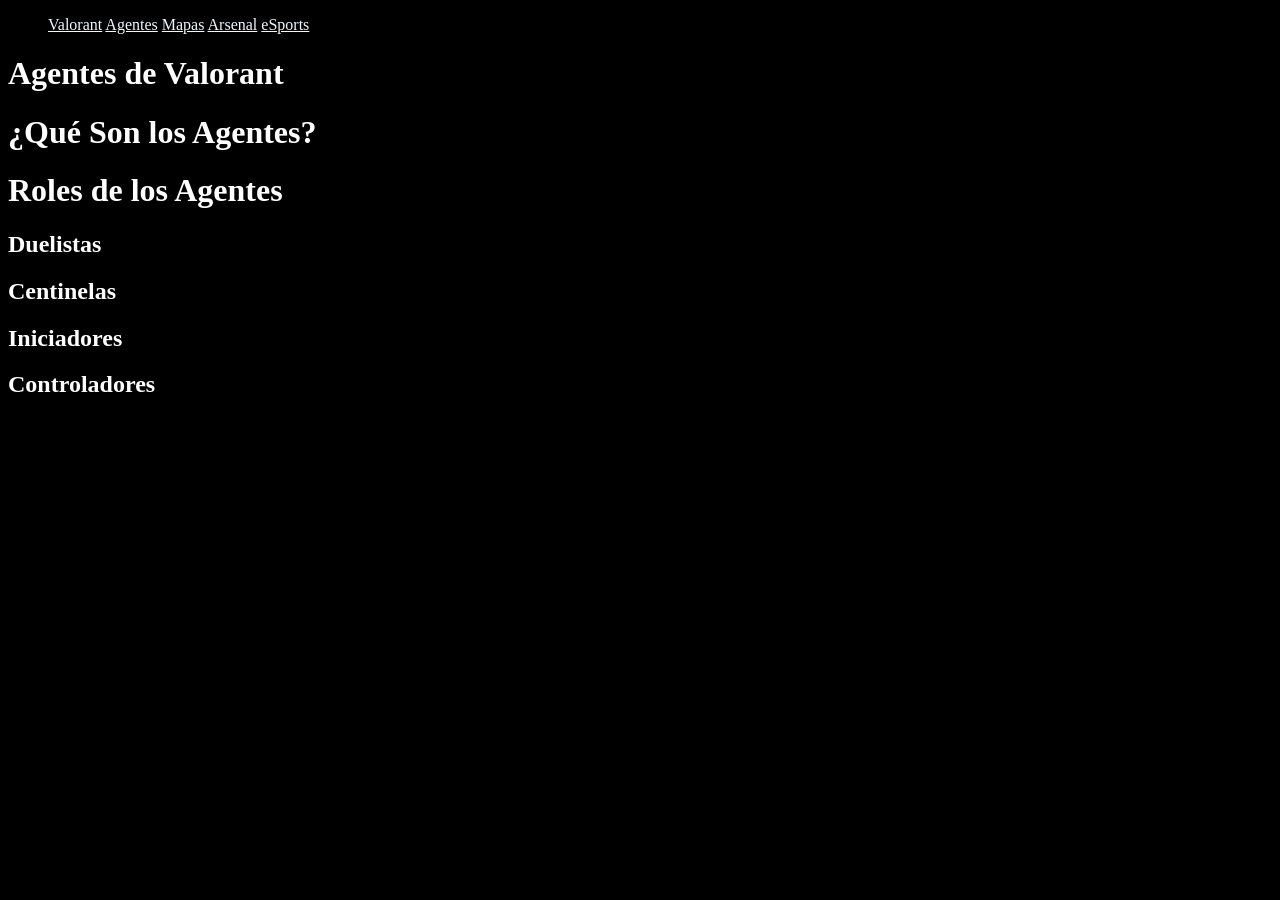
==== Agentes.html @ acee5f1c "Texto base" ====
<!DOCTYPE html>
<html lang="en">
<head>
    <meta charset="UTF-8">
    <meta name="viewport" content="width=device-width, initial-scale=1.0">
    <title>Agente</title>
</head>
<body style="background-color: black;"></body>
    <nav>
        <ul>
            <a style="color: aliceblue;" href="index.html">Valorant</a>
            <a style="color: aliceblue;" href="Agentes.html">Agentes</a> 
            <a style="color: aliceblue;" href="Mapas.html">Mapas</a> 
            <a style="color: aliceblue;" href="Arsenal.html">Arsenal</a> 
            <a style="color: aliceblue;" href="Equiposcom.html">eSports</a> 
        </ul>
    </nav>
    <h1 class="title" style="color: rgb(255, 255, 255);">Agentes de Valorant</h1>
    <h1 class="title" style="color: rgb(255, 255, 255);">¿Qué Son los Agentes?</h1>
    <h1 class="title" style="color: rgb(255, 255, 255);">Roles de los Agentes</h1>
    <h2 class="title" style="color: rgb(255, 255, 255);">Duelistas</h2>
    <h2 class="title" style="color: rgb(255, 255, 255);">Centinelas</h2>
    <h2 class="title" style="color: rgb(255, 255, 255);">Iniciadores</h2>
    <h2 class="title" style="color: rgb(255, 255, 255);">Controladores</h2>
   
  
</body>
</html>
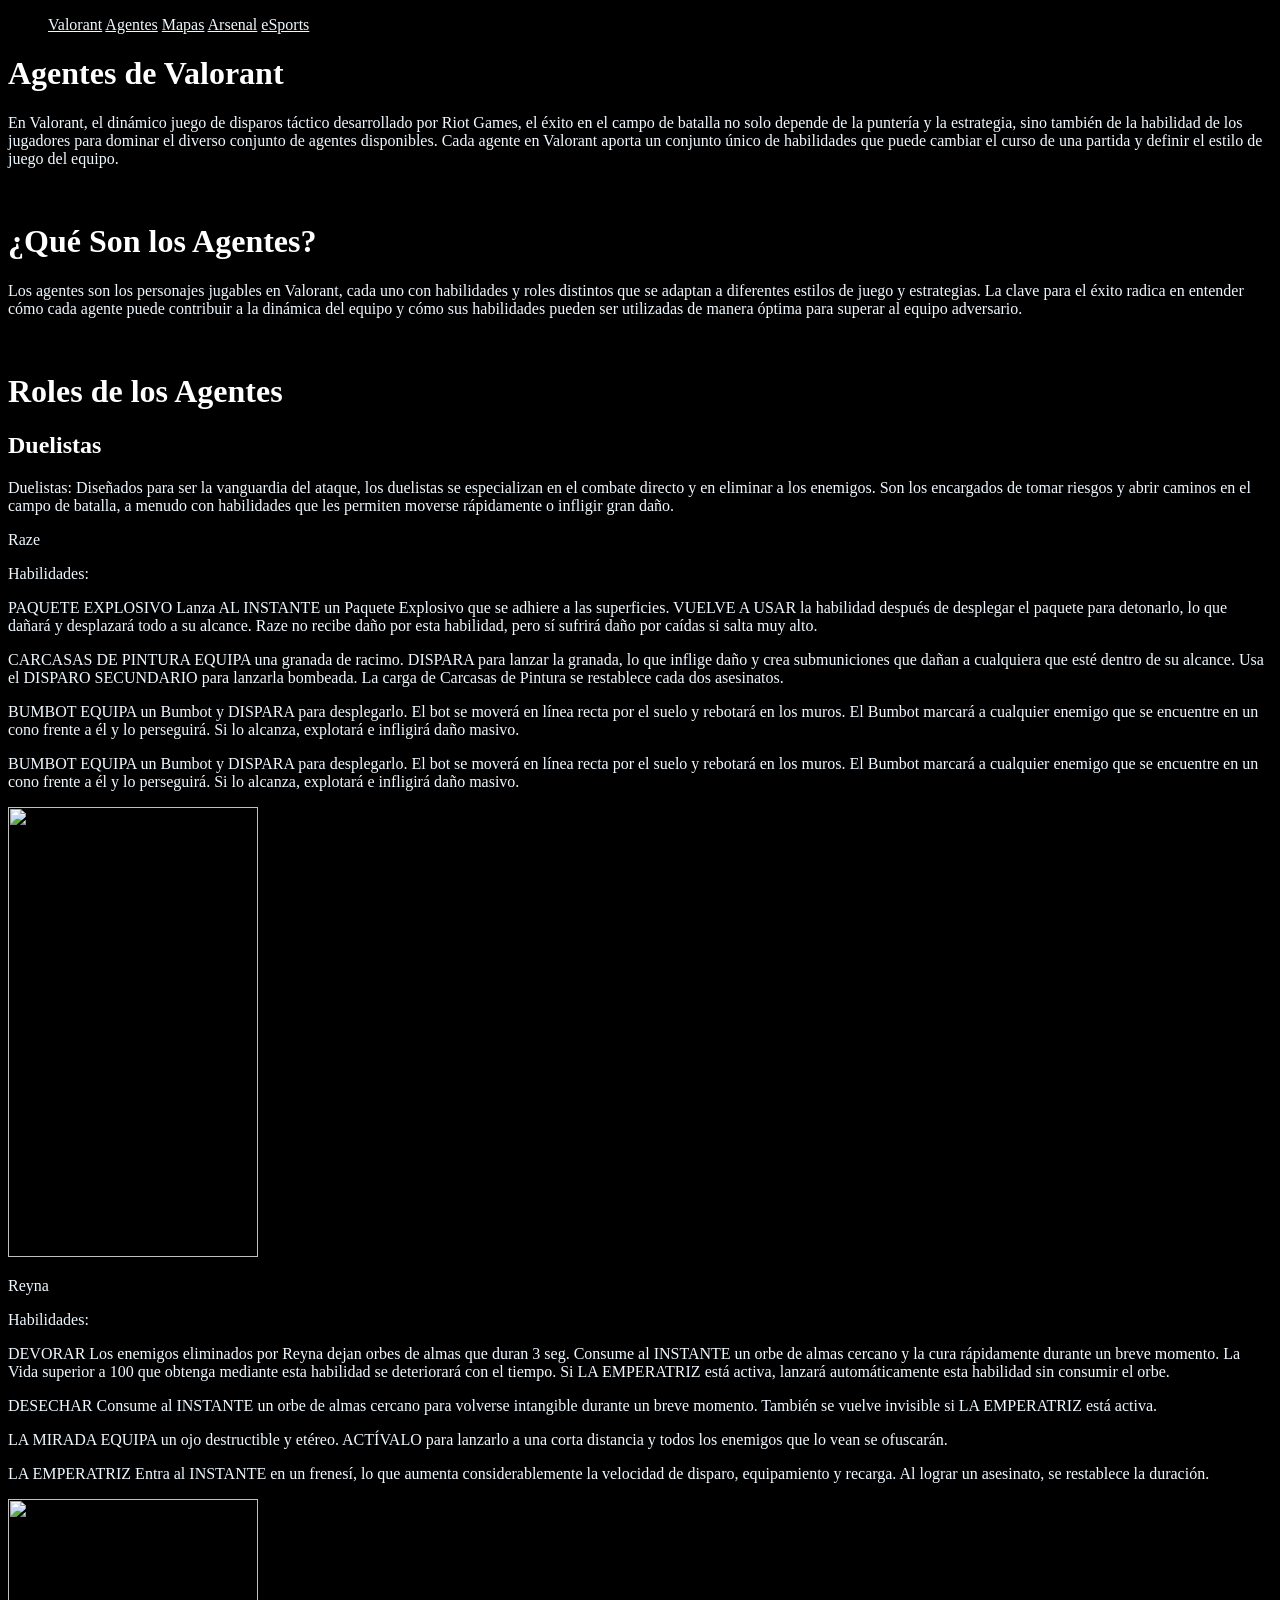
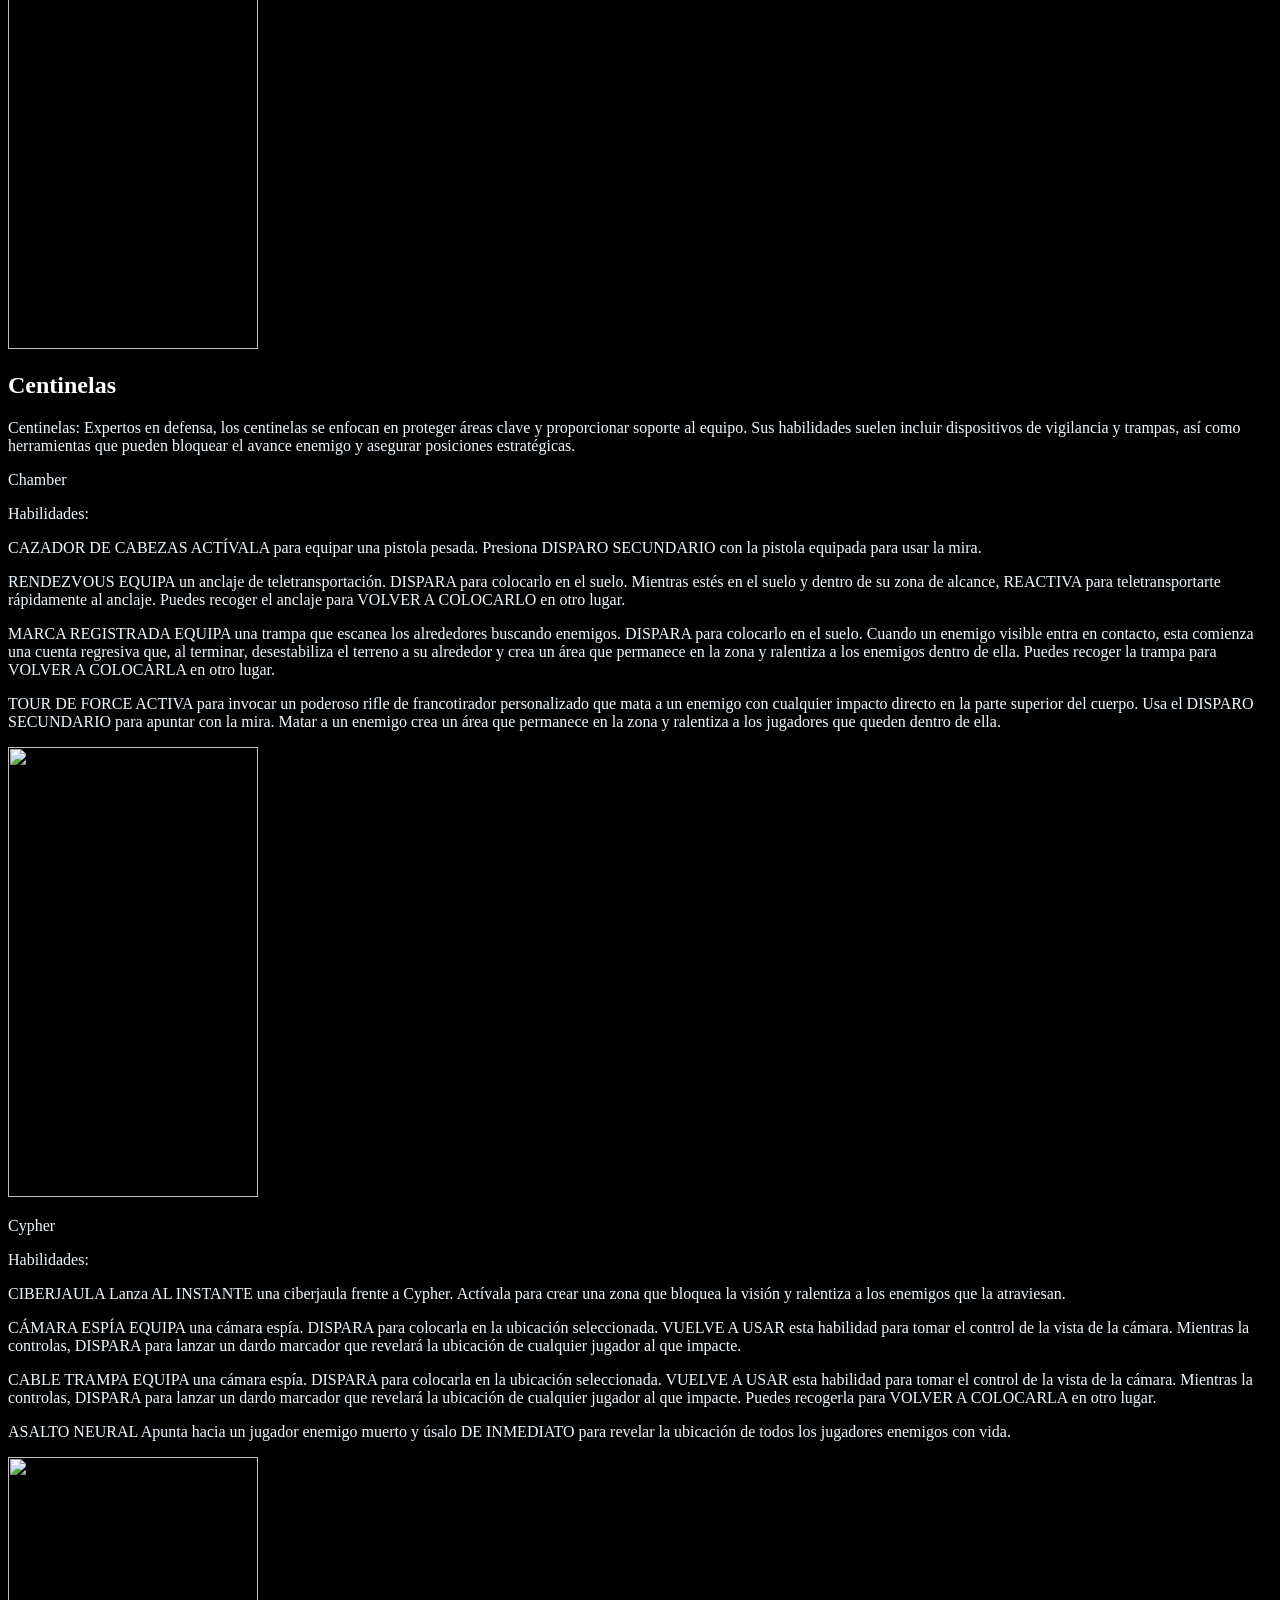
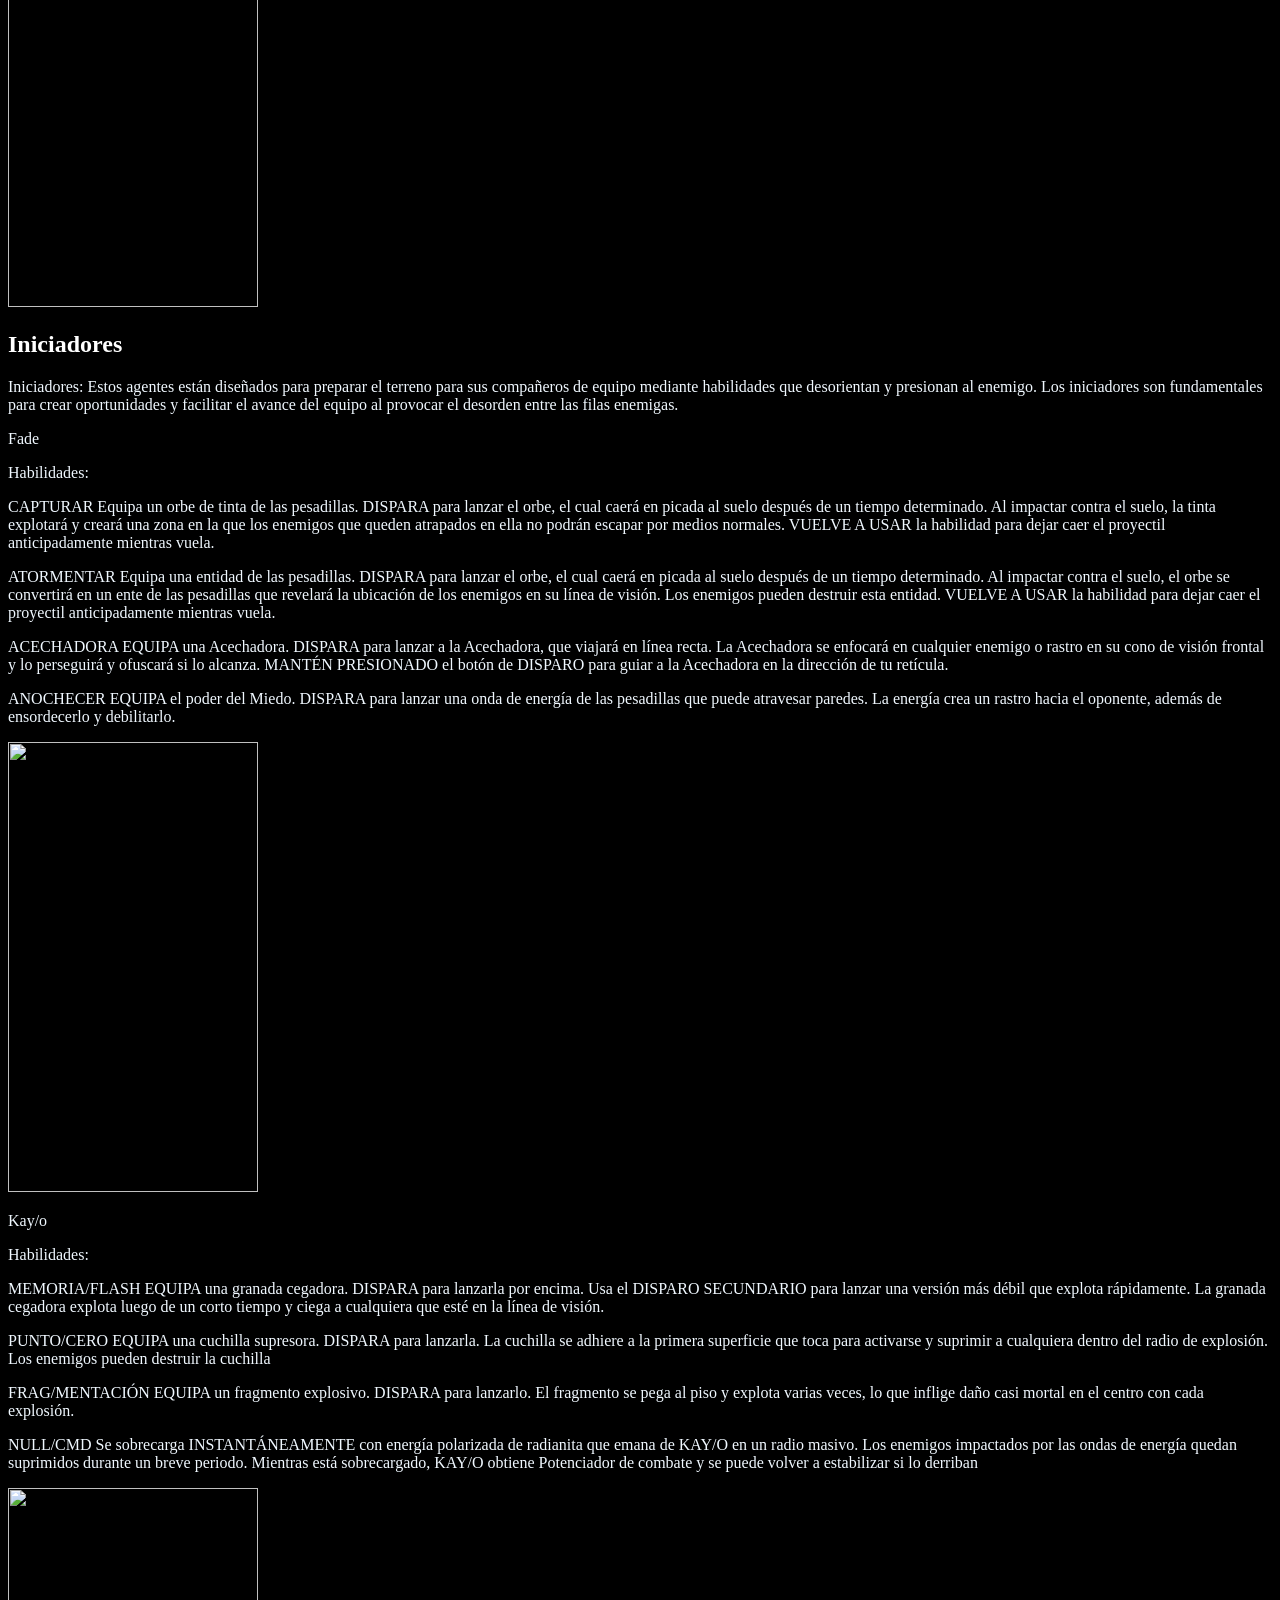
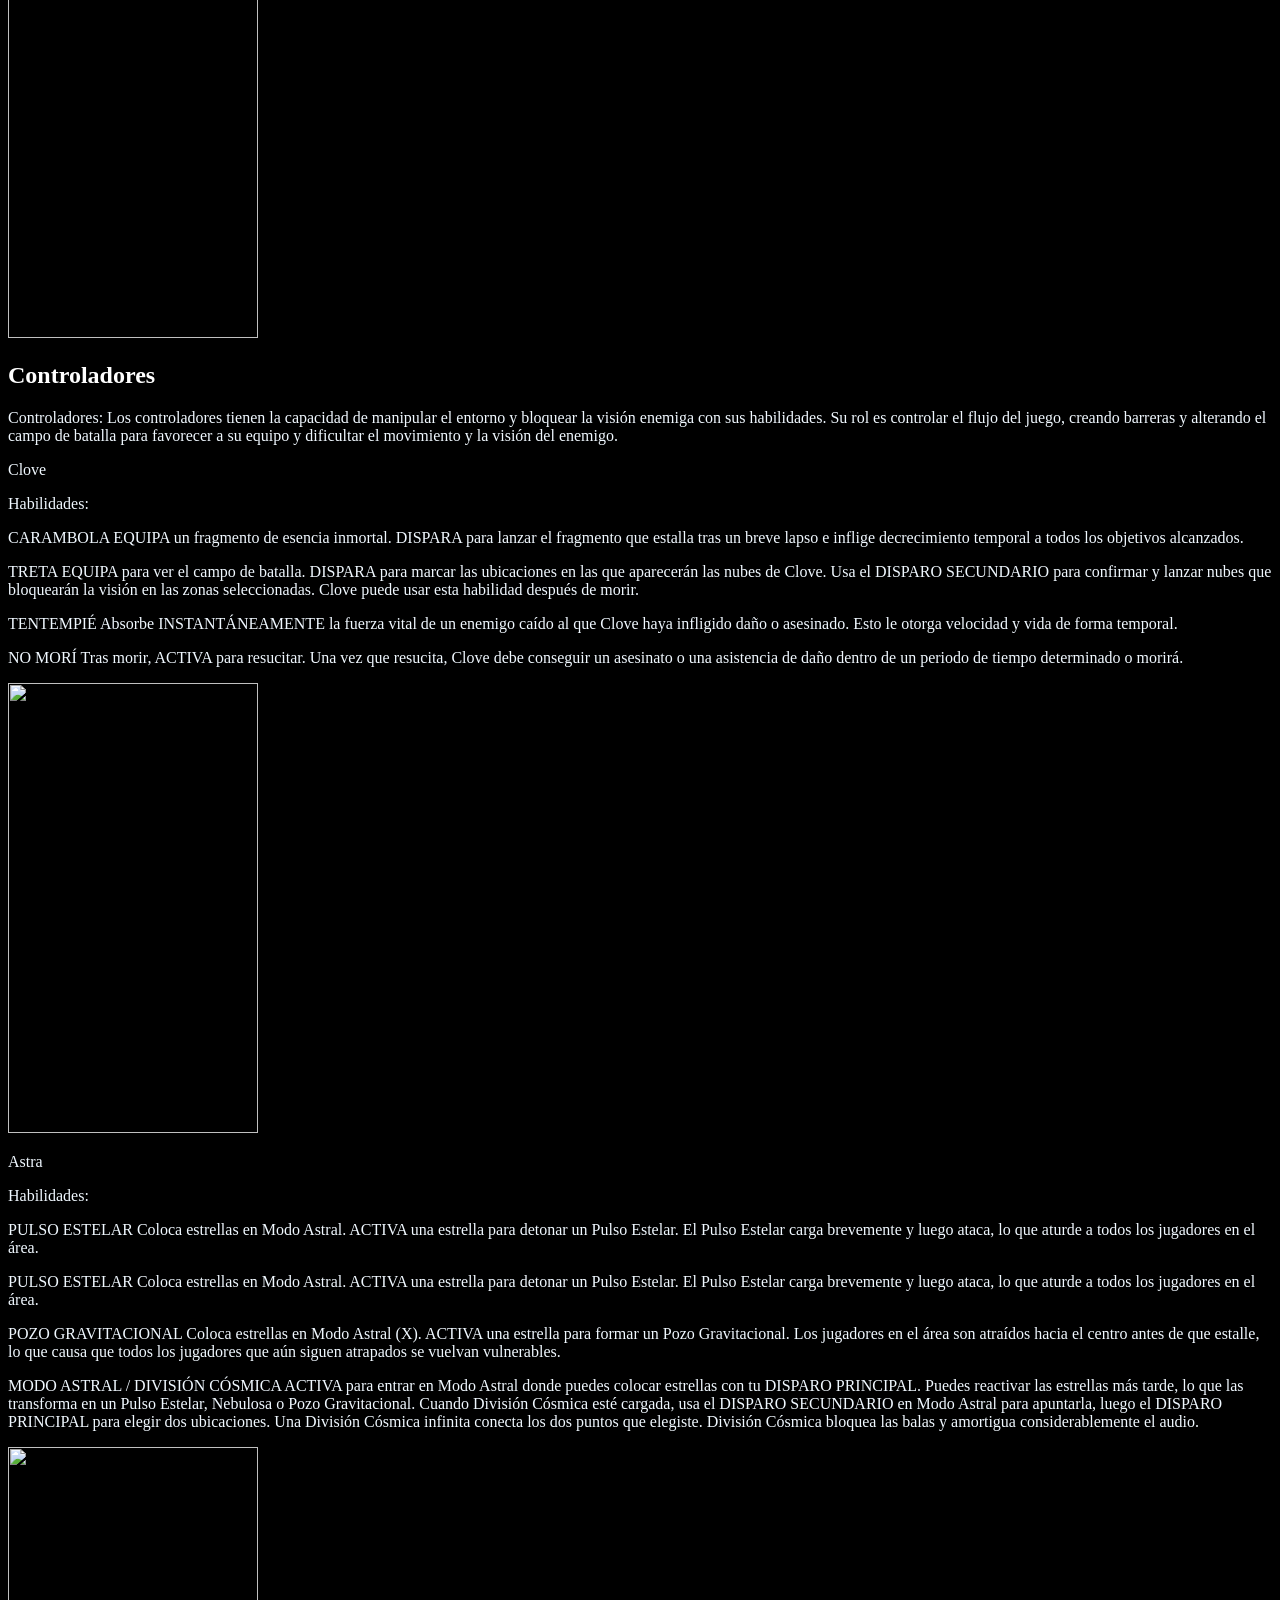
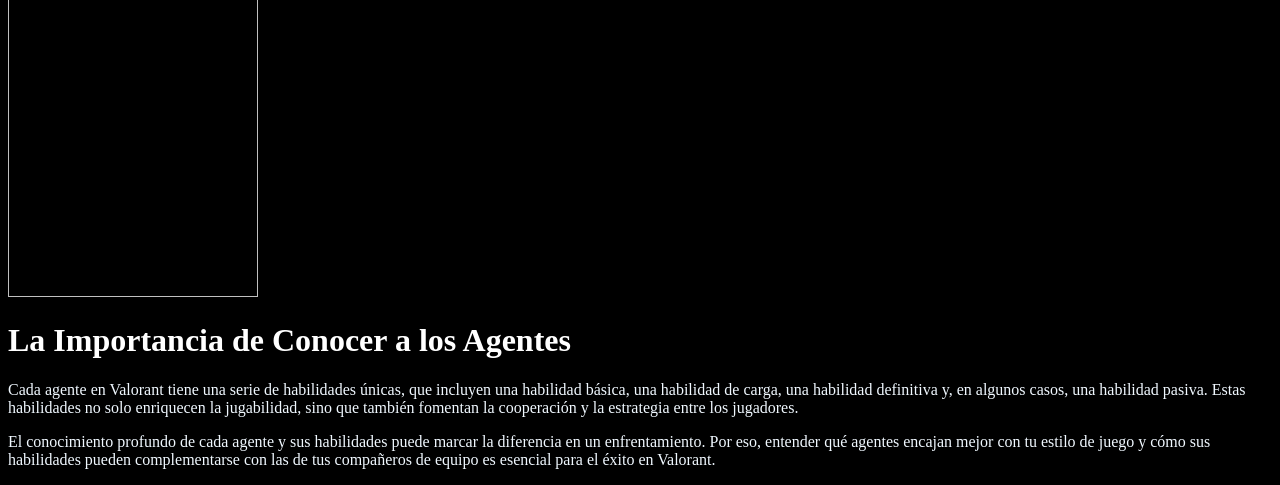
==== commit f34bf007: "Se agrego texto e imagenes" ====
--- a/Agentes.html
+++ b/Agentes.html
@@ -8,7 +8,7 @@
 <body style="background-color: black;"></body>
     <nav>
         <ul>
-            <a style="color: aliceblue;" href="index.html">Valorant</a>
+            <a style="color: aliceblue;" href="index.html">Valorant</a> 
             <a style="color: aliceblue;" href="Agentes.html">Agentes</a> 
             <a style="color: aliceblue;" href="Mapas.html">Mapas</a> 
             <a style="color: aliceblue;" href="Arsenal.html">Arsenal</a> 
@@ -16,13 +16,152 @@
         </ul>
     </nav>
     <h1 class="title" style="color: rgb(255, 255, 255);">Agentes de Valorant</h1>
+    <p class="info" style="color: aliceblue;">En Valorant, el dinámico juego de disparos táctico desarrollado por Riot Games, el éxito en el campo de batalla no solo depende de la puntería y la estrategia, 
+    sino también de la habilidad de los jugadores para dominar el diverso conjunto de agentes disponibles. Cada agente en Valorant aporta un conjunto único de habilidades que puede cambiar el curso de una partida 
+    y definir el estilo de juego del equipo.</p>
+    <img src="https://i.pinimg.com/736x/8a/99/f1/8a99f15ed698ec4dfb48d38d8c5a43b2.jpg" alt="">
+
+
     <h1 class="title" style="color: rgb(255, 255, 255);">¿Qué Son los Agentes?</h1>
+    <p class="info" style="color: aliceblue;">Los agentes son los personajes jugables en Valorant, cada uno con habilidades y roles distintos que se adaptan a diferentes estilos de juego y estrategias. La clave 
+    para el éxito radica en entender cómo cada agente puede contribuir a la dinámica del equipo y cómo sus habilidades pueden ser utilizadas de manera óptima para superar al equipo adversario.</p>
+    <p lass="info" style="color: aliceblue;"> </p>
+    <img src="https://i.pinimg.com/736x/99/65/1a/99651a8c63377f97681a05defad58a74.jpg" alt="">
+
+
     <h1 class="title" style="color: rgb(255, 255, 255);">Roles de los Agentes</h1>
+
+
     <h2 class="title" style="color: rgb(255, 255, 255);">Duelistas</h2>
+    <p class="info" style="color: aliceblue;">Duelistas: Diseñados para ser la vanguardia del ataque, los duelistas se especializan en el combate directo y en eliminar a los enemigos. Son los encargados de tomar 
+    riesgos y abrir caminos en el campo de batalla, a menudo con habilidades que les permiten moverse rápidamente o infligir gran daño.</p>
+    <p lass="info" style="color: aliceblue;">Raze</p>
+    <p lass="info" style="color: aliceblue;">Habilidades:</p>
+    <p lass="info" style="color: aliceblue;">PAQUETE EXPLOSIVO
+    Lanza AL INSTANTE un Paquete Explosivo que se adhiere a las superficies. VUELVE A USAR la habilidad después de desplegar el paquete para detonarlo, lo que dañará y desplazará todo a su alcance. Raze no recibe 
+    daño por esta habilidad, pero sí sufrirá daño por caídas si salta muy alto.</p>
+    <p lass="info" style="color: aliceblue;">CARCASAS DE PINTURA
+    EQUIPA una granada de racimo. DISPARA para lanzar la granada, lo que inflige daño y crea submuniciones que dañan a cualquiera que esté dentro de su alcance. Usa el DISPARO SECUNDARIO para lanzarla bombeada. 
+    La carga de Carcasas de Pintura se restablece cada dos asesinatos.</p>
+    <p lass="info" style="color: aliceblue;">BUMBOT
+    EQUIPA un Bumbot y DISPARA para desplegarlo. El bot se moverá en línea recta por el suelo y rebotará en los muros. El Bumbot marcará a cualquier enemigo que se encuentre en un cono frente a él y lo perseguirá. 
+    Si lo alcanza, explotará e infligirá daño masivo. </p>
+    <p lass="info" style="color: aliceblue;">BUMBOT EQUIPA un Bumbot y DISPARA para desplegarlo. El bot se moverá en línea recta por el suelo y rebotará en los muros. El Bumbot marcará a cualquier enemigo que se 
+    encuentre en un cono frente a él y lo perseguirá. Si lo alcanza, explotará e infligirá daño masivo.</p>
+    <img width="250" height="450" src="https://i.pinimg.com/236x/be/c8/f2/bec8f27127c5fb77825789ca1573792a.jpg" alt="">
+
+
+    <p lass="info" style="color: aliceblue;">Reyna</p>
+    <p lass="info" style="color: aliceblue;">Habilidades:</p>
+    <p lass="info" style="color: aliceblue;"> DEVORAR Los enemigos eliminados por Reyna dejan orbes de almas que duran 3 seg. Consume al INSTANTE un orbe de almas cercano y la cura rápidamente durante un breve momento. La Vida superior a 100 que obtenga mediante 
+    esta habilidad se deteriorará con el tiempo. Si LA EMPERATRIZ está activa, lanzará automáticamente esta habilidad sin consumir el orbe.</p>
+    <p lass="info" style="color: aliceblue;">DESECHAR Consume al INSTANTE un orbe de almas cercano para volverse intangible durante un breve momento. También se vuelve invisible si LA EMPERATRIZ está activa.</p>
+    <p lass="info" style="color: aliceblue;">LA MIRADA EQUIPA un ojo destructible y etéreo. ACTÍVALO para lanzarlo a una corta distancia y todos los enemigos que lo vean se ofuscarán.</p>
+    <p lass="info" style="color: aliceblue;">LA EMPERATRIZ Entra al INSTANTE en un frenesí, lo que aumenta considerablemente la velocidad de disparo, equipamiento y recarga. Al lograr un asesinato, se restablece la duración.</p>
+    <img width="250" height="450" src="https://i.pinimg.com/564x/4d/59/51/4d595110a6081bea82a35e6bf3859f4a.jpg" alt="">
+
+
     <h2 class="title" style="color: rgb(255, 255, 255);">Centinelas</h2>
+    <p class="info" style="color: aliceblue;">Centinelas: Expertos en defensa, los centinelas se enfocan en proteger áreas clave y proporcionar soporte al equipo. Sus habilidades suelen incluir dispositivos de 
+    vigilancia y trampas, así como herramientas que pueden bloquear el avance enemigo y asegurar posiciones estratégicas.</p>
+    <p lass="info" style="color: aliceblue;">Chamber</p>
+    <p lass="info" style="color: aliceblue;">Habilidades:</p>
+    <p lass="info" style="color: aliceblue;">CAZADOR DE CABEZAS ACTÍVALA para equipar una pistola pesada. Presiona DISPARO SECUNDARIO con la pistola equipada para usar la mira.</p>
+    <p lass="info" style="color: aliceblue;">RENDEZVOUS EQUIPA un anclaje de teletransportación. DISPARA para colocarlo en el suelo. Mientras estés en el suelo y dentro de su zona de alcance, REACTIVA para teletransportarte rápidamente al anclaje. Puedes recoger 
+    el anclaje para VOLVER A COLOCARLO en otro lugar.</p>
+    <p lass="info" style="color: aliceblue;">MARCA REGISTRADA
+    EQUIPA una trampa que escanea los alrededores buscando enemigos. DISPARA para colocarlo en el suelo. Cuando un enemigo visible entra en contacto, esta comienza una cuenta regresiva que, al terminar, desestabiliza el terreno a su alrededor y crea un área que 
+    permanece en la zona y ralentiza a los enemigos dentro de ella. Puedes recoger la trampa para VOLVER A COLOCARLA en otro lugar.</p>
+    <p lass="info" style="color: aliceblue;">TOUR DE FORCE ACTIVA para invocar un poderoso rifle de francotirador personalizado que mata a un enemigo con cualquier impacto directo en la parte superior del cuerpo. Usa el DISPARO SECUNDARIO para apuntar con la mira. 
+    Matar a un enemigo crea un área que permanece en la zona y ralentiza a los jugadores que queden dentro de ella.</p>
+    <img width="250" height="450" src="https://i.pinimg.com/564x/8b/c4/5f/8bc45fa38bfc86bcd5d2e80dce700d32.jpg" alt="">
+
+
+    <p lass="info" style="color: aliceblue;">Cypher</p>
+    <p lass="info" style="color: aliceblue;">Habilidades:</p>
+    <p lass="info" style="color: aliceblue;">CIBERJAULA
+        Lanza AL INSTANTE una ciberjaula frente a Cypher. Actívala para crear una zona que bloquea la visión y ralentiza a los enemigos que la atraviesan.</p>
+    <p lass="info" style="color: aliceblue;"> CÁMARA ESPÍA
+    EQUIPA una cámara espía. DISPARA para colocarla en la ubicación seleccionada. VUELVE A USAR esta habilidad para tomar el control de la vista de la cámara. Mientras la controlas, DISPARA para lanzar un dardo marcador que revelará la ubicación de cualquier jugador 
+    al que impacte.</p>
+    <p lass="info" style="color: aliceblue;">CABLE TRAMPA
+    EQUIPA una cámara espía. DISPARA para colocarla en la ubicación seleccionada. VUELVE A USAR esta habilidad para tomar el control de la vista de la cámara. Mientras la controlas, DISPARA para lanzar un dardo marcador que revelará la ubicación de cualquier jugador 
+    al que impacte. Puedes recogerla para VOLVER A COLOCARLA en otro lugar.</p>
+    <p lass="info" style="color: aliceblue;">ASALTO NEURAL Apunta hacia un jugador enemigo muerto y úsalo DE INMEDIATO para revelar la ubicación de todos los jugadores enemigos con vida.</p>
+    <img width="250" height="450" src="https://i.pinimg.com/564x/5a/25/80/5a25808edfad818fd3a30614f91525c7.jpg" alt="">
+
+
     <h2 class="title" style="color: rgb(255, 255, 255);">Iniciadores</h2>
+    <p class="info" style="color: aliceblue;">Iniciadores: Estos agentes están diseñados para preparar el terreno para sus compañeros de equipo mediante habilidades que desorientan y presionan al enemigo. Los 
+    iniciadores son fundamentales para crear oportunidades y facilitar el avance del equipo al provocar el desorden entre las filas enemigas.</p>
+    <p lass="info" style="color: aliceblue;">Fade</p>
+    <p lass="info" style="color: aliceblue;">Habilidades:</p>
+    <p lass="info" style="color: aliceblue;">CAPTURAR
+    Equipa un orbe de tinta de las pesadillas. DISPARA para lanzar el orbe, el cual caerá en picada al suelo después de un tiempo determinado. Al impactar contra el suelo, la tinta explotará y creará una zona en la que los enemigos que queden atrapados en ella no 
+    podrán escapar por medios normales. VUELVE A USAR la habilidad para dejar caer el proyectil anticipadamente mientras vuela. </p>
+    <p lass="info" style="color: aliceblue;">ATORMENTAR
+    Equipa una entidad de las pesadillas. DISPARA para lanzar el orbe, el cual caerá en picada al suelo después de un tiempo determinado. Al impactar contra el suelo, el orbe se convertirá en un ente de las pesadillas que revelará la ubicación de los enemigos en 
+    su línea de visión. Los enemigos pueden destruir esta entidad. VUELVE A USAR la habilidad para dejar caer el proyectil anticipadamente mientras vuela.</p>
+    <p lass="info" style="color: aliceblue;">ACECHADORA
+    EQUIPA una Acechadora. DISPARA para lanzar a la Acechadora, que viajará en línea recta. La Acechadora se enfocará en cualquier enemigo o rastro en su cono de visión frontal y lo perseguirá y ofuscará si lo alcanza. MANTÉN PRESIONADO el botón de DISPARO para 
+    guiar a la Acechadora en la dirección de tu retícula.</p>
+    <p lass="info" style="color: aliceblue;">ANOCHECER EQUIPA el poder del Miedo. DISPARA para lanzar una onda de energía de las pesadillas que puede atravesar paredes. La energía crea un rastro hacia el oponente, además de ensordecerlo y debilitarlo.</p>
+    <img width="250" height="450" src="https://i.pinimg.com/564x/17/cc/23/17cc23c955ec695fd2ef38d06ae2f712.jpg" alt="">
+
+    
+    <p lass="info" style="color: aliceblue;">Kay/o</p>
+    <p lass="info" style="color: aliceblue;">Habilidades:</p>
+    <p lass="info" style="color: aliceblue;"> MEMORIA/FLASH
+    EQUIPA una granada cegadora. DISPARA para lanzarla por encima. Usa el DISPARO SECUNDARIO para lanzar una versión más débil que explota rápidamente. La granada cegadora explota luego de un corto tiempo y ciega a cualquiera que esté en la línea de visión.</p>
+    <p lass="info" style="color: aliceblue;">PUNTO/CERO
+        EQUIPA una cuchilla supresora. DISPARA para lanzarla. La cuchilla se adhiere a la primera superficie que toca para activarse y suprimir a cualquiera dentro del radio de explosión. Los enemigos pueden destruir la cuchilla</p>
+    <p lass="info" style="color: aliceblue;"> FRAG/MENTACIÓN
+        EQUIPA un fragmento explosivo. DISPARA para lanzarlo. El fragmento se pega al piso y explota varias veces, lo que inflige daño casi mortal en el centro con cada explosión.</p>
+    <p lass="info" style="color: aliceblue;"> NULL/CMD
+    Se sobrecarga INSTANTÁNEAMENTE con energía polarizada de radianita que emana de KAY/O en un radio masivo. Los enemigos impactados por las ondas de energía quedan suprimidos durante un breve periodo. Mientras está sobrecargado, KAY/O obtiene Potenciador de 
+     combate y se puede volver a estabilizar si lo derriban</p>
+     <img width="250" height="450" src="https://i.pinimg.com/564x/25/db/b7/25dbb710eed71fea41ff49359fa281a9.jpg" alt="">
+
+
     <h2 class="title" style="color: rgb(255, 255, 255);">Controladores</h2>
-   
-  
+    <p class="info" style="color: aliceblue;">Controladores: Los controladores tienen la capacidad de manipular el entorno y bloquear la visión enemiga con sus habilidades. Su rol es controlar el flujo del juego,       
+    creando barreras y alterando el campo de batalla para favorecer a su equipo y dificultar el movimiento y la visión del enemigo.</p>
+    <p lass="info" style="color: aliceblue;">Clove</p>
+    <p lass="info" style="color: aliceblue;">Habilidades:</p>
+    <p lass="info" style="color: aliceblue;">CARAMBOLA
+        EQUIPA un fragmento de esencia inmortal. DISPARA para lanzar el fragmento que estalla tras un breve lapso e inflige decrecimiento temporal a todos los objetivos alcanzados. </p>
+    <p lass="info" style="color: aliceblue;"> TRETA
+    EQUIPA para ver el campo de batalla. DISPARA para marcar las ubicaciones en las que aparecerán las nubes de Clove. Usa el DISPARO SECUNDARIO para confirmar y lanzar nubes que bloquearán la visión en las zonas seleccionadas. Clove puede usar esta habilidad 
+    después de morir.</p>
+    <p lass="info" style="color: aliceblue;">TENTEMPIÉ
+     Absorbe INSTANTÁNEAMENTE la fuerza vital de un enemigo caído al que Clove haya infligido daño o asesinado. Esto le otorga velocidad y vida de forma temporal. </p>
+    <p lass="info" style="color: aliceblue;">NO MORÍ
+    Tras morir, ACTIVA para resucitar. Una vez que resucita, Clove debe conseguir un asesinato o una asistencia de daño dentro de un periodo de tiempo determinado o morirá.</p>
+    <img width="250" height="450" src="https://i.pinimg.com/736x/da/a9/a1/daa9a1fb649b03a1e98851104634c850.jpg" alt="">
+
+    
+    <p lass="info" style="color: aliceblue;">Astra</p>
+    <p lass="info" style="color: aliceblue;">Habilidades:</p>
+    <p lass="info" style="color: aliceblue;">PULSO ESTELAR
+        Coloca estrellas en Modo Astral. ACTIVA una estrella para detonar un Pulso Estelar. El Pulso Estelar carga brevemente y luego ataca, lo que aturde a todos los jugadores en el área. </p>
+    <p lass="info" style="color: aliceblue;">PULSO ESTELAR
+        Coloca estrellas en Modo Astral. ACTIVA una estrella para detonar un Pulso Estelar. El Pulso Estelar carga brevemente y luego ataca, lo que aturde a todos los jugadores en el área.</p>
+    <p lass="info" style="color: aliceblue;">POZO GRAVITACIONAL
+    Coloca estrellas en Modo Astral (X). ACTIVA una estrella para formar un Pozo Gravitacional. Los jugadores en el área son atraídos hacia el centro antes de que estalle, lo que causa que todos 
+    los jugadores que aún siguen atrapados se vuelvan vulnerables.</p>
+    <p lass="info" style="color: aliceblue;">MODO ASTRAL / DIVISIÓN CÓSMICA
+    ACTIVA para entrar en Modo Astral donde puedes colocar estrellas con tu DISPARO PRINCIPAL. Puedes reactivar las estrellas más tarde, lo que las transforma en un Pulso Estelar, Nebulosa o Pozo Gravitacional. Cuando División Cósmica esté cargada, usa el 
+    DISPARO SECUNDARIO en Modo Astral para apuntarla, luego el DISPARO PRINCIPAL para elegir dos ubicaciones. Una División Cósmica infinita conecta los dos puntos que elegiste. División Cósmica bloquea las balas y amortigua considerablemente el audio.</p>
+    <img width="250" height="450" src="https://i.pinimg.com/564x/de/1b/c0/de1bc0c666d5546d45ae37ad8e926685.jpg" alt="">
+
+
+    <h1 class="title" style="color: rgb(255, 255, 255);">La Importancia de Conocer a los Agentes</h1>
+    <p lass="info" style="color: aliceblue;">Cada agente en Valorant tiene una serie de habilidades únicas, que incluyen una habilidad básica, una habilidad de carga, una habilidad definitiva y, en algunos casos, 
+    una habilidad pasiva. Estas habilidades no solo enriquecen la jugabilidad, sino que también fomentan la cooperación y la estrategia entre los jugadores.</p>
+    <p lass="info" style="color: aliceblue;">El conocimiento profundo de cada agente y sus habilidades puede marcar la diferencia en un enfrentamiento. Por eso, entender qué agentes encajan mejor con tu estilo de 
+    juego y cómo sus habilidades pueden complementarse con las de tus compañeros de equipo es esencial para el éxito en Valorant.</p>
+
+
+
 </body>
 </html>
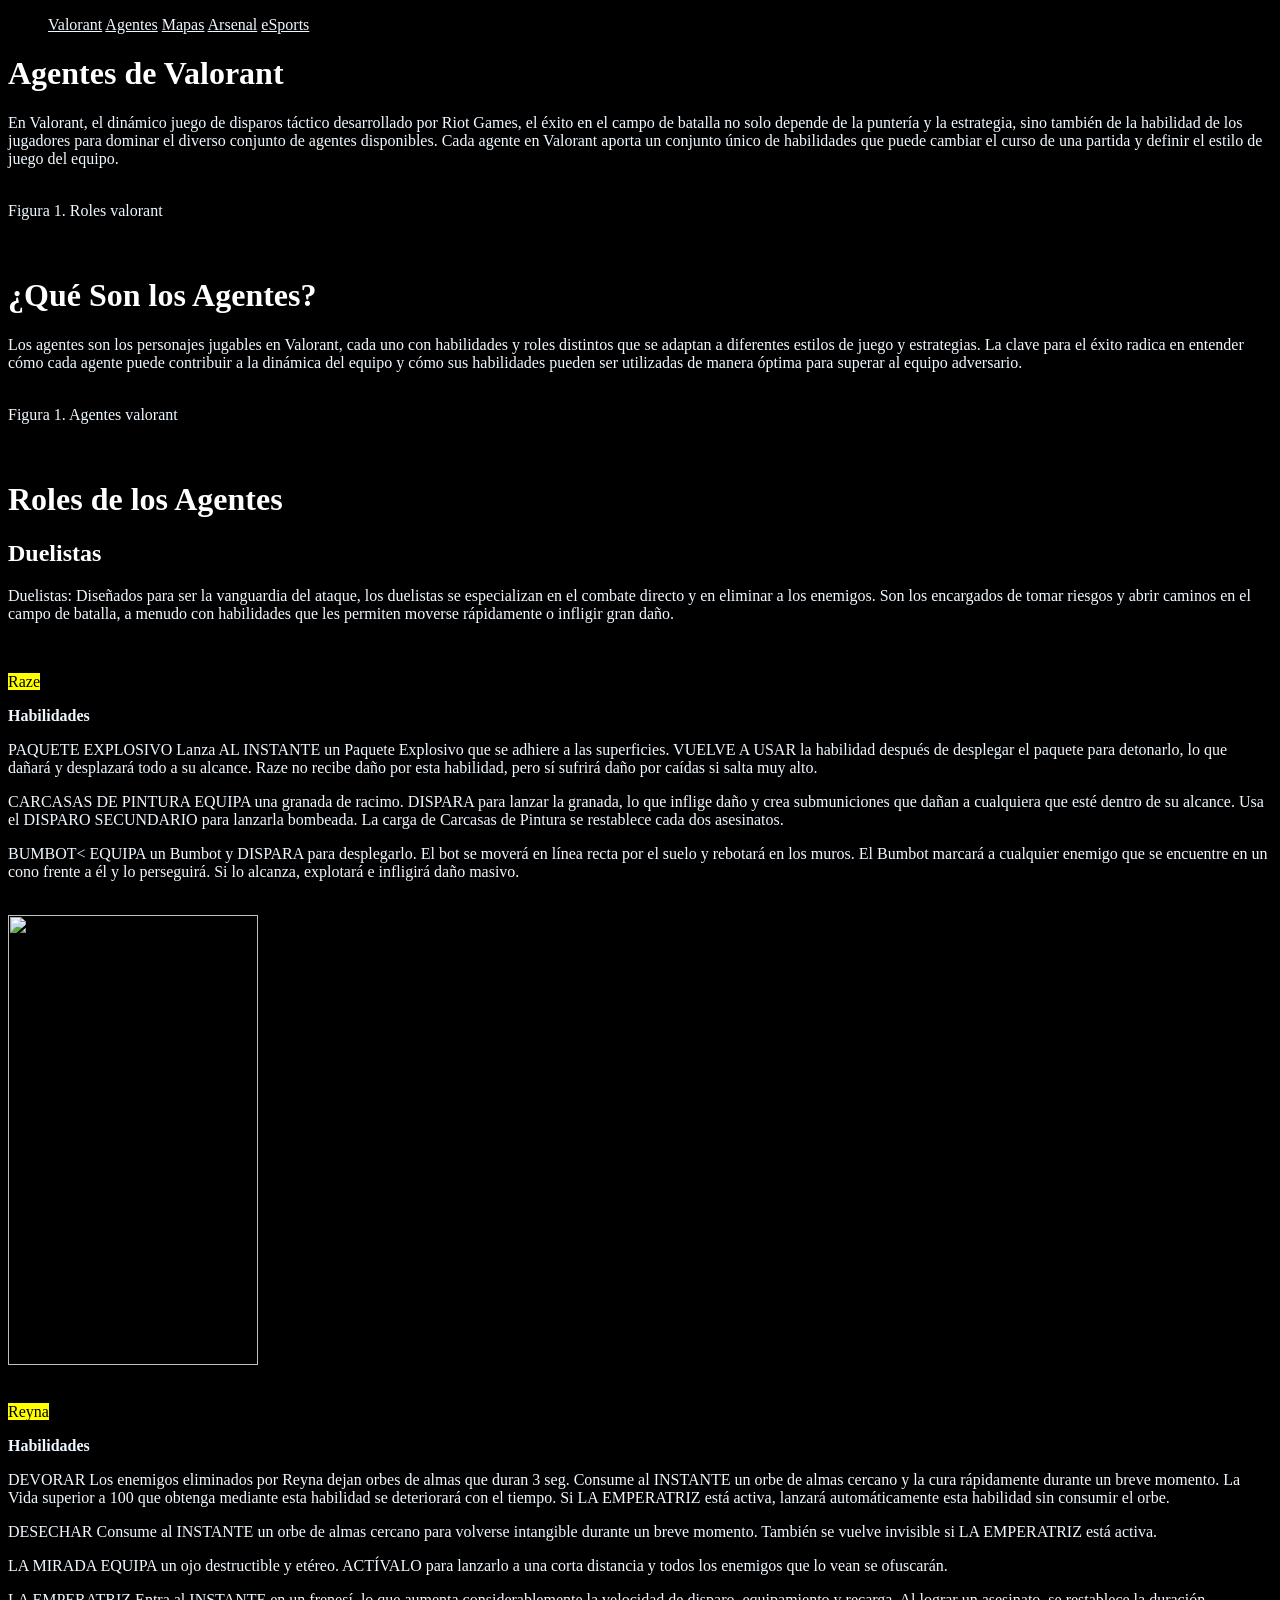
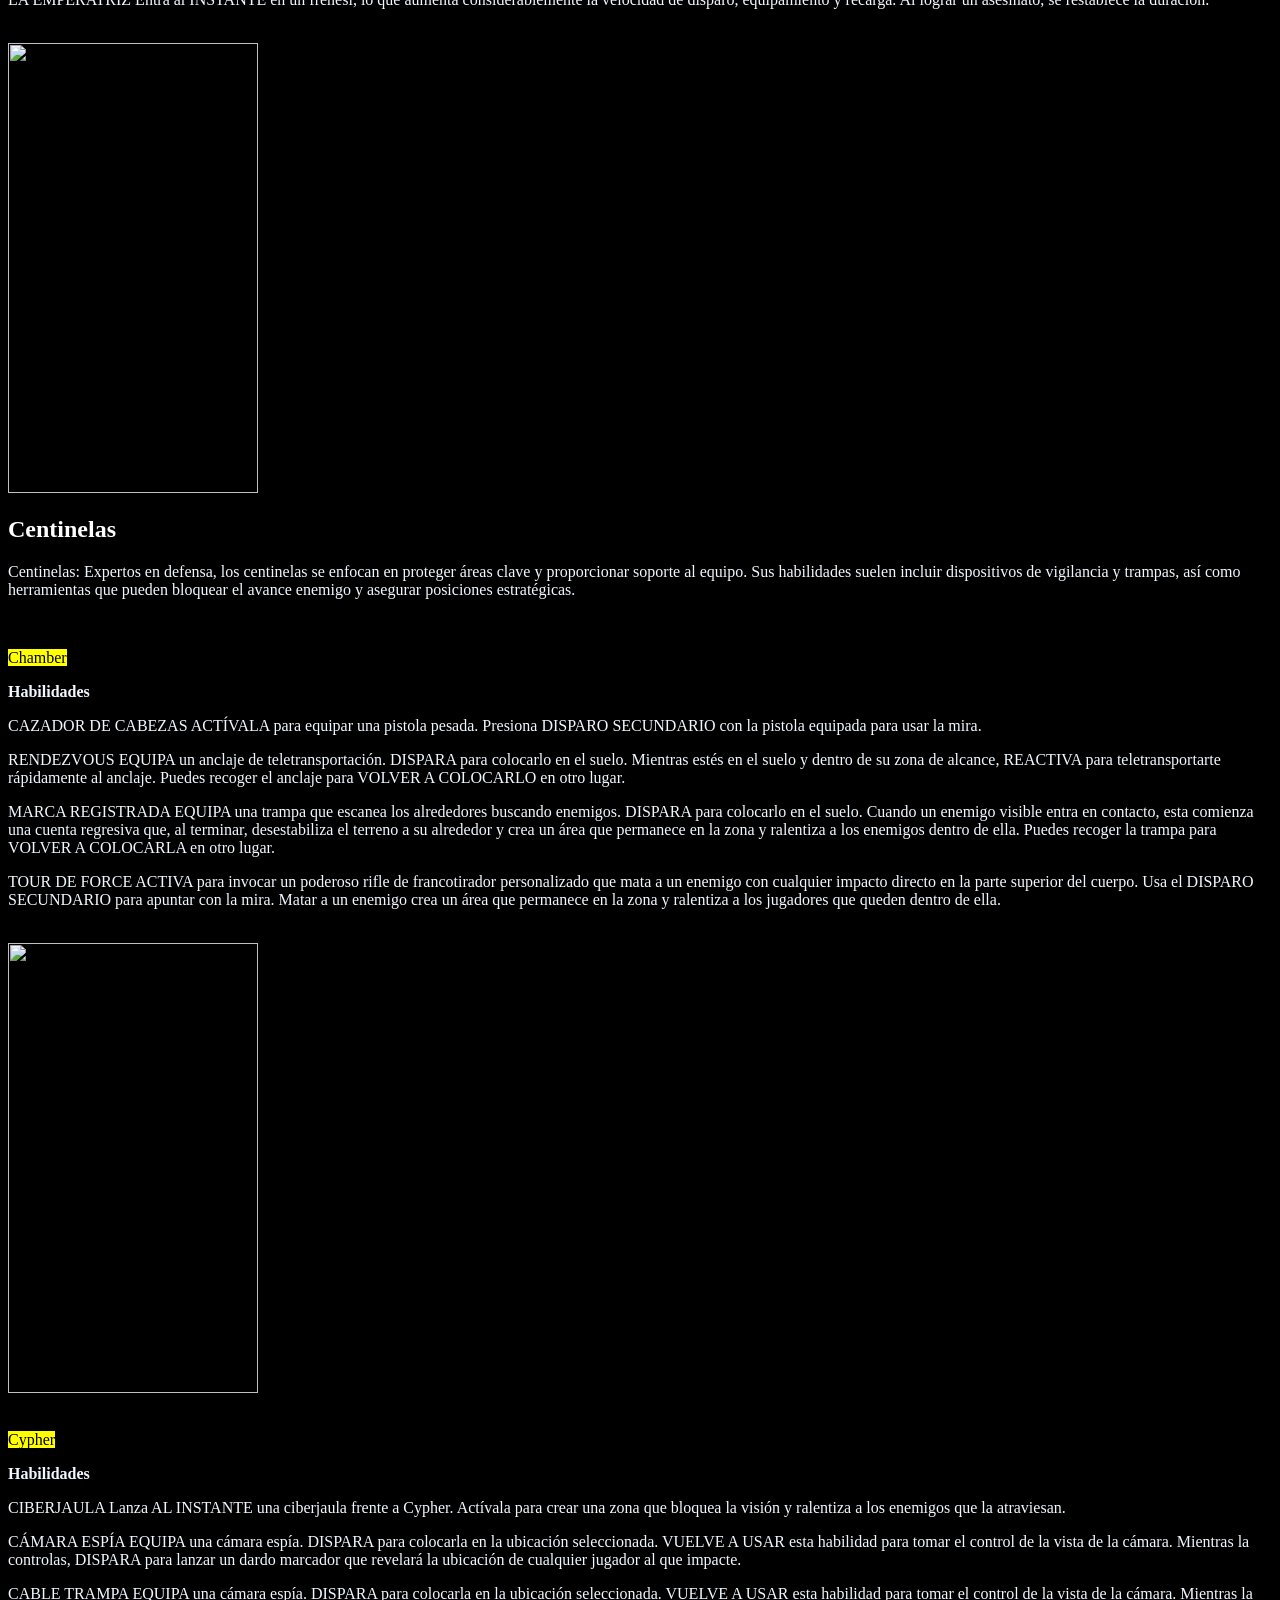
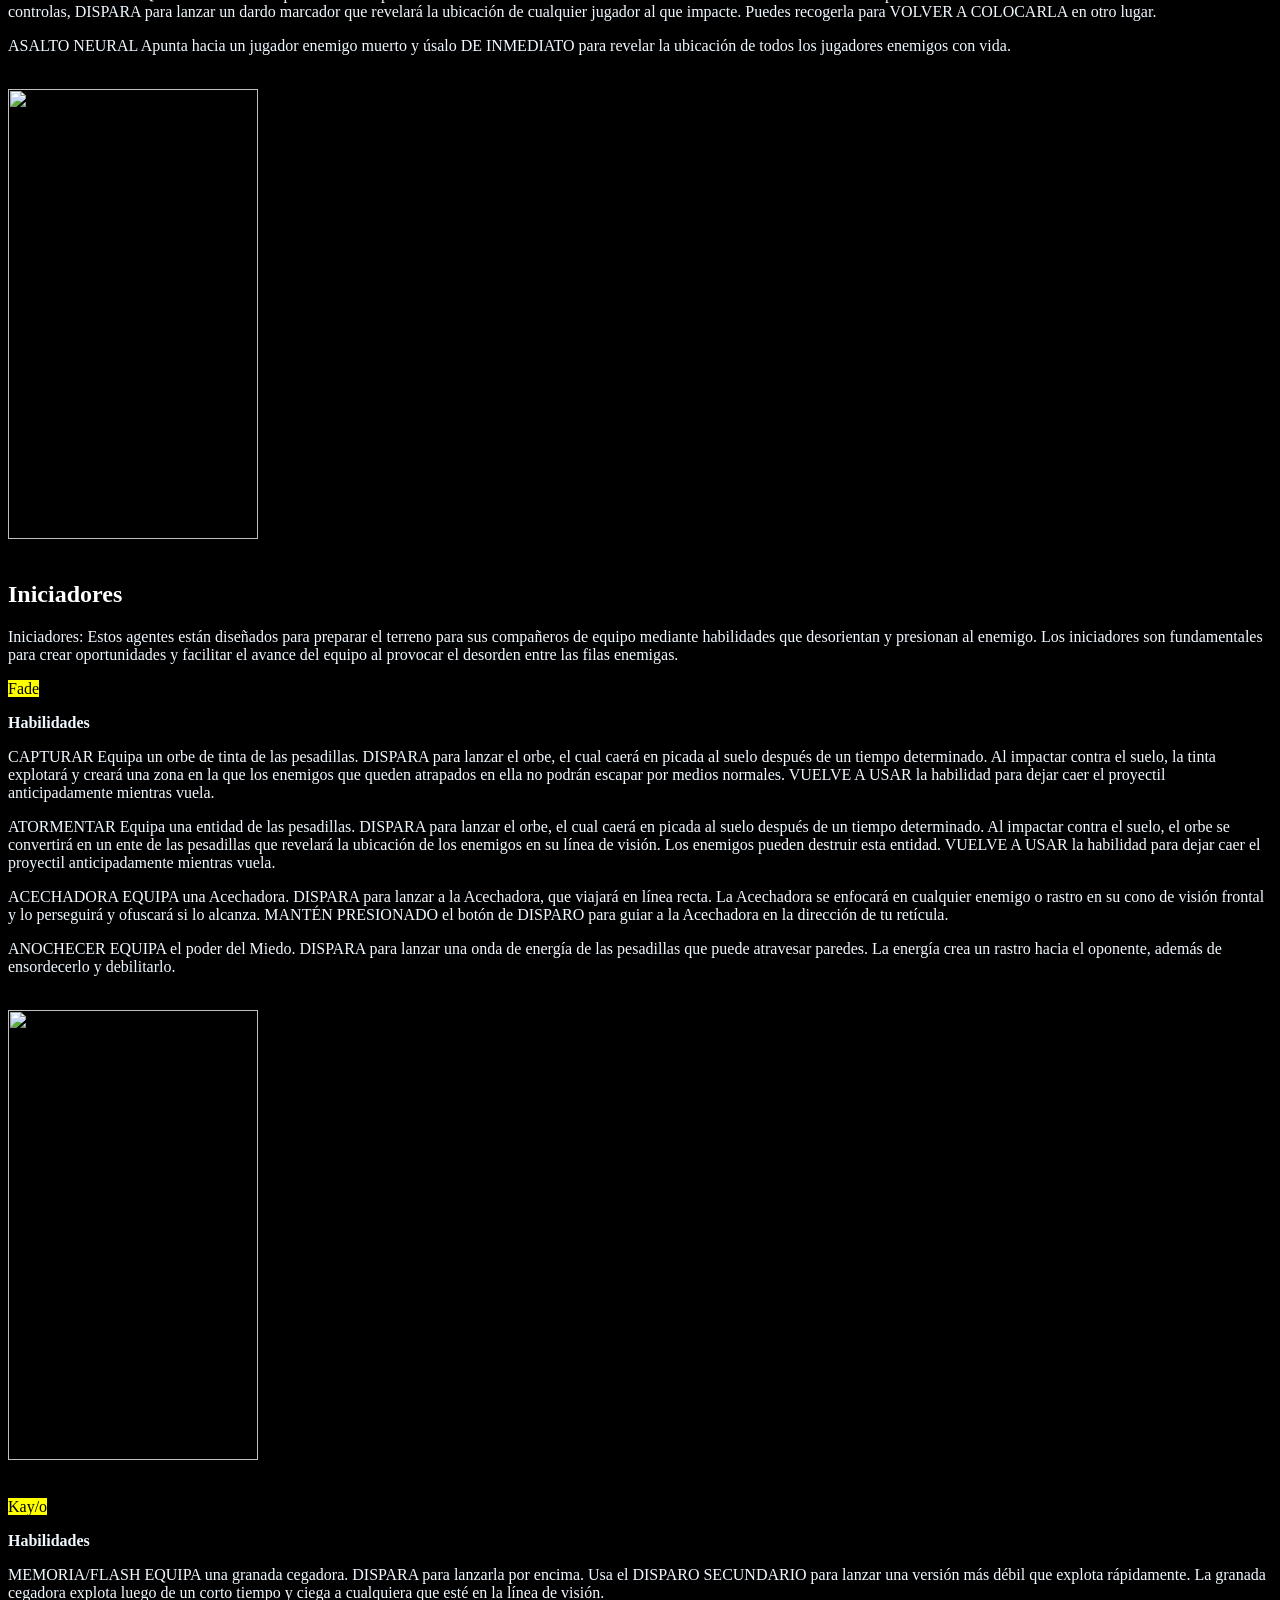
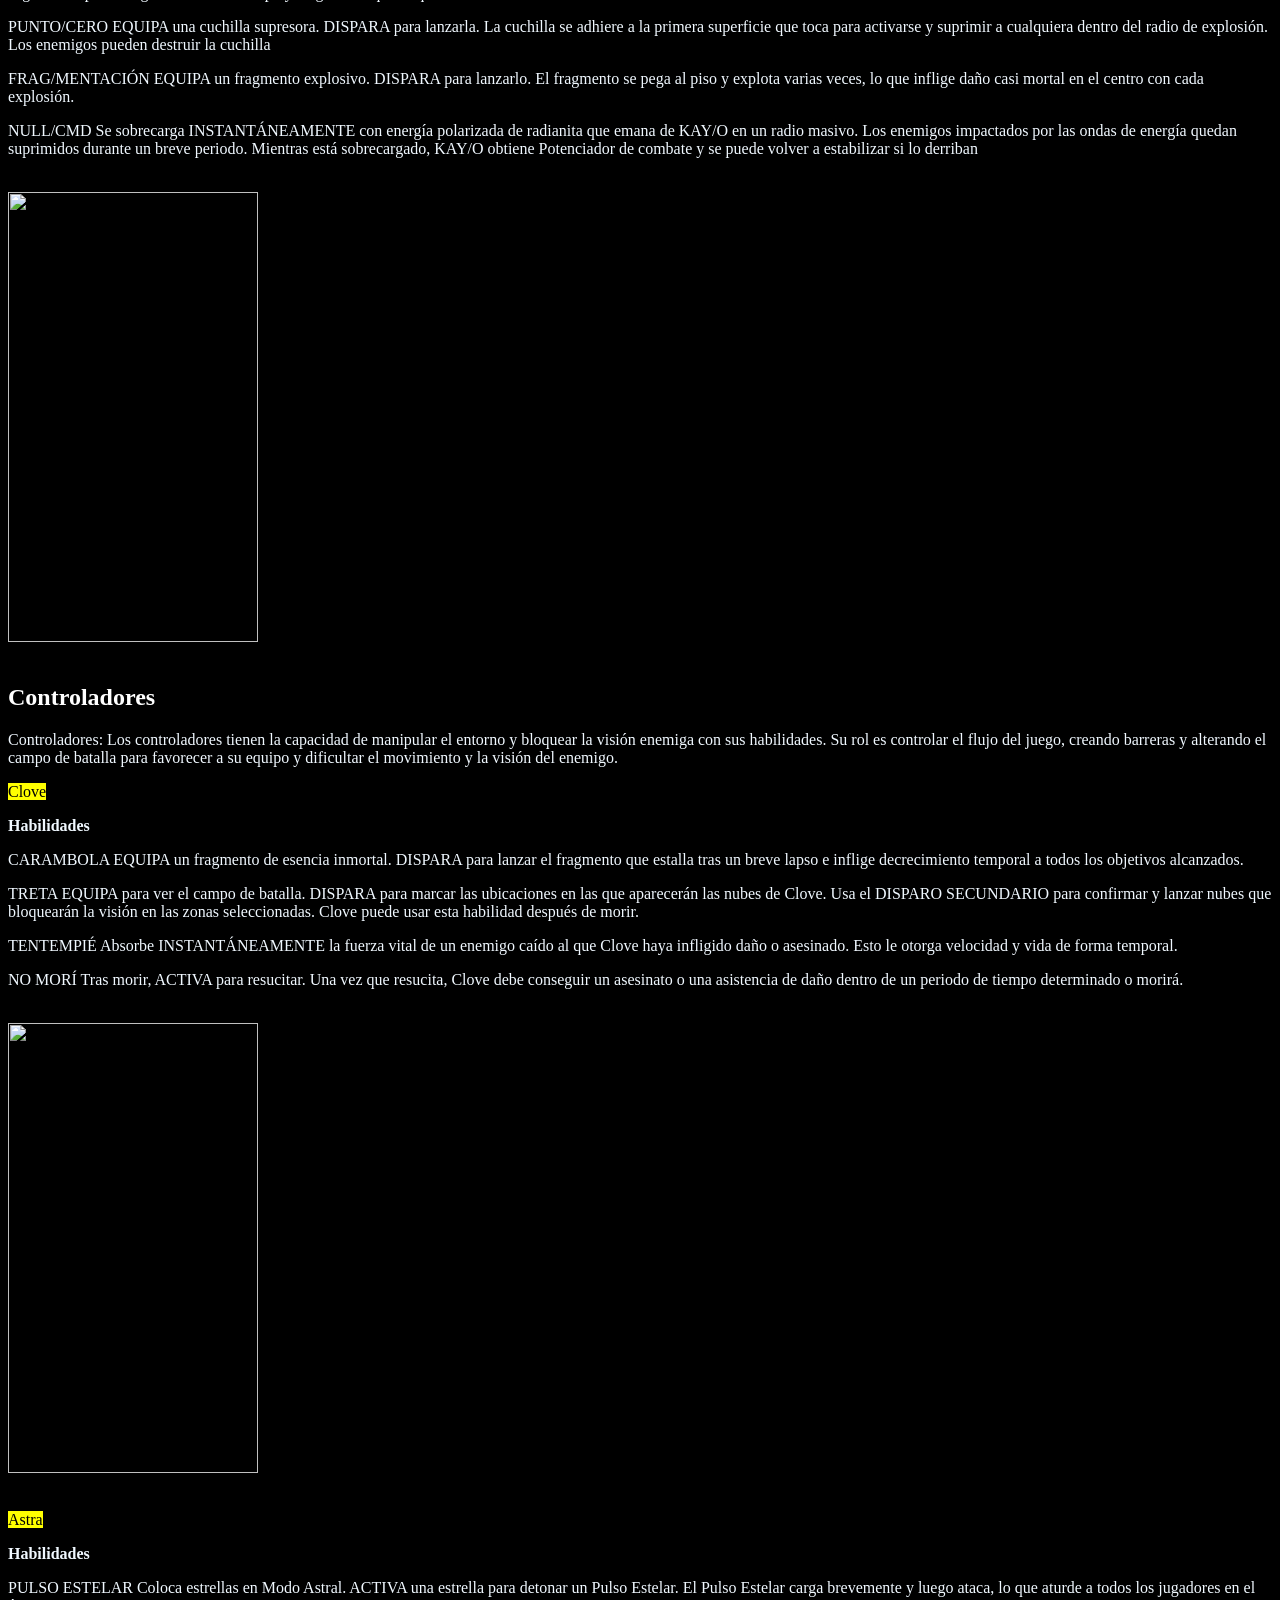
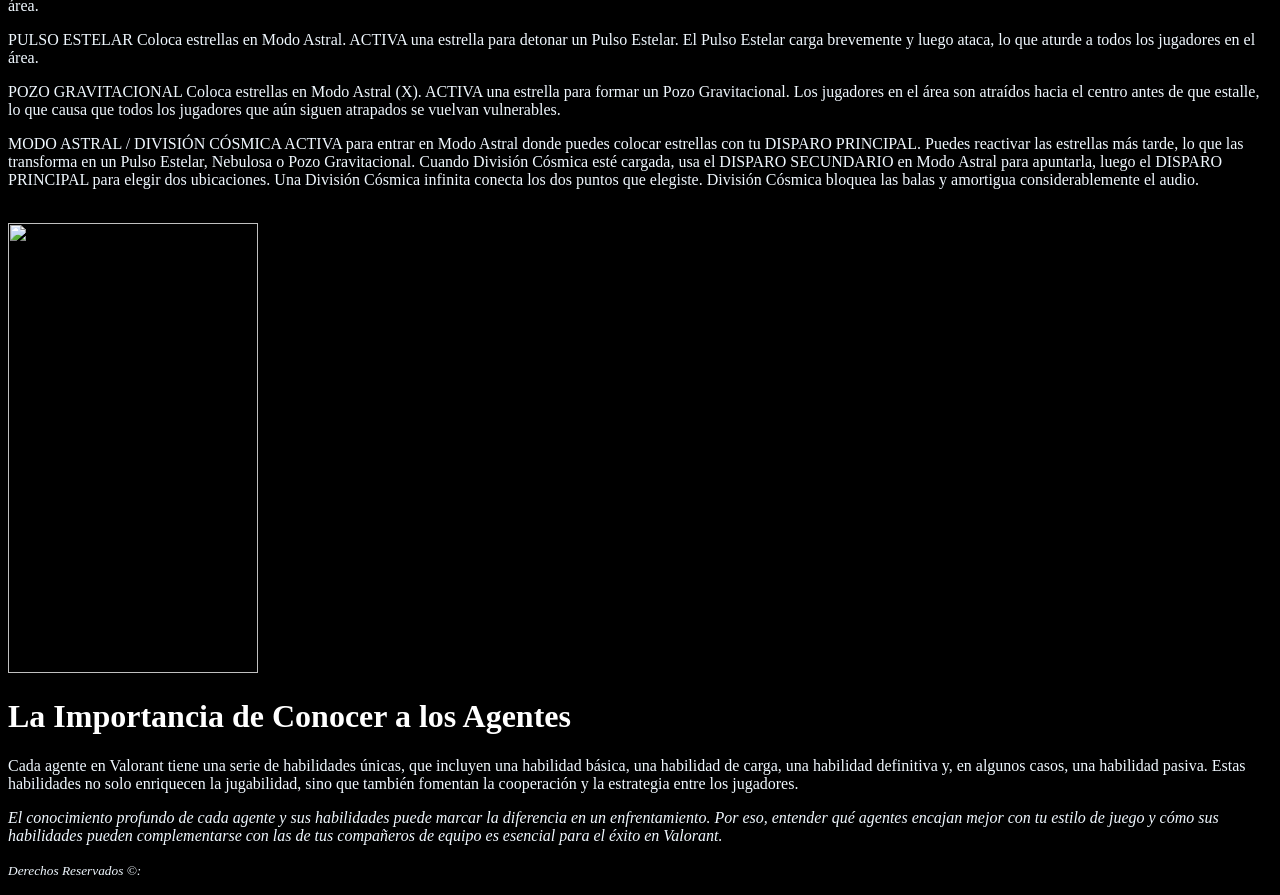
==== commit 7f0b9754: "Texto Final" ====
--- a/Agentes.html
+++ b/Agentes.html
@@ -20,52 +20,59 @@
     sino también de la habilidad de los jugadores para dominar el diverso conjunto de agentes disponibles. Cada agente en Valorant aporta un conjunto único de habilidades que puede cambiar el curso de una partida 
     y definir el estilo de juego del equipo.</p>
     <img src="https://i.pinimg.com/736x/8a/99/f1/8a99f15ed698ec4dfb48d38d8c5a43b2.jpg" alt="">
+    <figcaption style="color: aliceblue;">Figura 1. Roles valorant</figcaption>
 
-
+    <br>
+    <br>
     <h1 class="title" style="color: rgb(255, 255, 255);">¿Qué Son los Agentes?</h1>
     <p class="info" style="color: aliceblue;">Los agentes son los personajes jugables en Valorant, cada uno con habilidades y roles distintos que se adaptan a diferentes estilos de juego y estrategias. La clave 
     para el éxito radica en entender cómo cada agente puede contribuir a la dinámica del equipo y cómo sus habilidades pueden ser utilizadas de manera óptima para superar al equipo adversario.</p>
     <p lass="info" style="color: aliceblue;"> </p>
     <img src="https://i.pinimg.com/736x/99/65/1a/99651a8c63377f97681a05defad58a74.jpg" alt="">
+    <figcaption style="color: aliceblue;">Figura 1. Agentes valorant</figcaption>
 
-
+    <br>
+    <br>
     <h1 class="title" style="color: rgb(255, 255, 255);">Roles de los Agentes</h1>
 
 
     <h2 class="title" style="color: rgb(255, 255, 255);">Duelistas</h2>
     <p class="info" style="color: aliceblue;">Duelistas: Diseñados para ser la vanguardia del ataque, los duelistas se especializan en el combate directo y en eliminar a los enemigos. Son los encargados de tomar 
     riesgos y abrir caminos en el campo de batalla, a menudo con habilidades que les permiten moverse rápidamente o infligir gran daño.</p>
-    <p lass="info" style="color: aliceblue;">Raze</p>
-    <p lass="info" style="color: aliceblue;">Habilidades:</p>
+    <br>
+    <p lass="info" style="color: aliceblue;" > <mark>Raze</mark></p>
+    <p lass="info" style="color: aliceblue;"><b>Habilidades</b></p>
     <p lass="info" style="color: aliceblue;">PAQUETE EXPLOSIVO
     Lanza AL INSTANTE un Paquete Explosivo que se adhiere a las superficies. VUELVE A USAR la habilidad después de desplegar el paquete para detonarlo, lo que dañará y desplazará todo a su alcance. Raze no recibe 
     daño por esta habilidad, pero sí sufrirá daño por caídas si salta muy alto.</p>
     <p lass="info" style="color: aliceblue;">CARCASAS DE PINTURA
     EQUIPA una granada de racimo. DISPARA para lanzar la granada, lo que inflige daño y crea submuniciones que dañan a cualquiera que esté dentro de su alcance. Usa el DISPARO SECUNDARIO para lanzarla bombeada. 
     La carga de Carcasas de Pintura se restablece cada dos asesinatos.</p>
-    <p lass="info" style="color: aliceblue;">BUMBOT
+    <p lass="info" style="color: aliceblue;">BUMBOT<
     EQUIPA un Bumbot y DISPARA para desplegarlo. El bot se moverá en línea recta por el suelo y rebotará en los muros. El Bumbot marcará a cualquier enemigo que se encuentre en un cono frente a él y lo perseguirá. 
     Si lo alcanza, explotará e infligirá daño masivo. </p>
-    <p lass="info" style="color: aliceblue;">BUMBOT EQUIPA un Bumbot y DISPARA para desplegarlo. El bot se moverá en línea recta por el suelo y rebotará en los muros. El Bumbot marcará a cualquier enemigo que se 
-    encuentre en un cono frente a él y lo perseguirá. Si lo alcanza, explotará e infligirá daño masivo.</p>
+    <br>
     <img width="250" height="450" src="https://i.pinimg.com/236x/be/c8/f2/bec8f27127c5fb77825789ca1573792a.jpg" alt="">
 
-
-    <p lass="info" style="color: aliceblue;">Reyna</p>
-    <p lass="info" style="color: aliceblue;">Habilidades:</p>
+    <br>
+    <br>
+    <p lass="info" style="color: aliceblue;"><mark>Reyna</mark></p>
+    <p lass="info" style="color: aliceblue;"><b>Habilidades</b></p>
     <p lass="info" style="color: aliceblue;"> DEVORAR Los enemigos eliminados por Reyna dejan orbes de almas que duran 3 seg. Consume al INSTANTE un orbe de almas cercano y la cura rápidamente durante un breve momento. La Vida superior a 100 que obtenga mediante 
     esta habilidad se deteriorará con el tiempo. Si LA EMPERATRIZ está activa, lanzará automáticamente esta habilidad sin consumir el orbe.</p>
     <p lass="info" style="color: aliceblue;">DESECHAR Consume al INSTANTE un orbe de almas cercano para volverse intangible durante un breve momento. También se vuelve invisible si LA EMPERATRIZ está activa.</p>
     <p lass="info" style="color: aliceblue;">LA MIRADA EQUIPA un ojo destructible y etéreo. ACTÍVALO para lanzarlo a una corta distancia y todos los enemigos que lo vean se ofuscarán.</p>
     <p lass="info" style="color: aliceblue;">LA EMPERATRIZ Entra al INSTANTE en un frenesí, lo que aumenta considerablemente la velocidad de disparo, equipamiento y recarga. Al lograr un asesinato, se restablece la duración.</p>
+    <br>
     <img width="250" height="450" src="https://i.pinimg.com/564x/4d/59/51/4d595110a6081bea82a35e6bf3859f4a.jpg" alt="">
 
 
     <h2 class="title" style="color: rgb(255, 255, 255);">Centinelas</h2>
     <p class="info" style="color: aliceblue;">Centinelas: Expertos en defensa, los centinelas se enfocan en proteger áreas clave y proporcionar soporte al equipo. Sus habilidades suelen incluir dispositivos de 
     vigilancia y trampas, así como herramientas que pueden bloquear el avance enemigo y asegurar posiciones estratégicas.</p>
-    <p lass="info" style="color: aliceblue;">Chamber</p>
-    <p lass="info" style="color: aliceblue;">Habilidades:</p>
+    <br>
+    <p lass="info" style="color: aliceblue;"><mark>Chamber</mark></p>
+    <p lass="info" style="color: aliceblue;"><b>Habilidades</b></p>
     <p lass="info" style="color: aliceblue;">CAZADOR DE CABEZAS ACTÍVALA para equipar una pistola pesada. Presiona DISPARO SECUNDARIO con la pistola equipada para usar la mira.</p>
     <p lass="info" style="color: aliceblue;">RENDEZVOUS EQUIPA un anclaje de teletransportación. DISPARA para colocarlo en el suelo. Mientras estés en el suelo y dentro de su zona de alcance, REACTIVA para teletransportarte rápidamente al anclaje. Puedes recoger 
     el anclaje para VOLVER A COLOCARLO en otro lugar.</p>
@@ -74,11 +81,12 @@
     permanece en la zona y ralentiza a los enemigos dentro de ella. Puedes recoger la trampa para VOLVER A COLOCARLA en otro lugar.</p>
     <p lass="info" style="color: aliceblue;">TOUR DE FORCE ACTIVA para invocar un poderoso rifle de francotirador personalizado que mata a un enemigo con cualquier impacto directo en la parte superior del cuerpo. Usa el DISPARO SECUNDARIO para apuntar con la mira. 
     Matar a un enemigo crea un área que permanece en la zona y ralentiza a los jugadores que queden dentro de ella.</p>
+    <br>
     <img width="250" height="450" src="https://i.pinimg.com/564x/8b/c4/5f/8bc45fa38bfc86bcd5d2e80dce700d32.jpg" alt="">
-
-
-    <p lass="info" style="color: aliceblue;">Cypher</p>
-    <p lass="info" style="color: aliceblue;">Habilidades:</p>
+    <br>
+    <br>
+    <p lass="info" style="color: aliceblue;"><mark>Cypher</markr</p>
+        <p lass="info" style="color: aliceblue;"><b>Habilidades</b></p>
     <p lass="info" style="color: aliceblue;">CIBERJAULA
         Lanza AL INSTANTE una ciberjaula frente a Cypher. Actívala para crear una zona que bloquea la visión y ralentiza a los enemigos que la atraviesan.</p>
     <p lass="info" style="color: aliceblue;"> CÁMARA ESPÍA
@@ -88,14 +96,16 @@
     EQUIPA una cámara espía. DISPARA para colocarla en la ubicación seleccionada. VUELVE A USAR esta habilidad para tomar el control de la vista de la cámara. Mientras la controlas, DISPARA para lanzar un dardo marcador que revelará la ubicación de cualquier jugador 
     al que impacte. Puedes recogerla para VOLVER A COLOCARLA en otro lugar.</p>
     <p lass="info" style="color: aliceblue;">ASALTO NEURAL Apunta hacia un jugador enemigo muerto y úsalo DE INMEDIATO para revelar la ubicación de todos los jugadores enemigos con vida.</p>
+    <br>
     <img width="250" height="450" src="https://i.pinimg.com/564x/5a/25/80/5a25808edfad818fd3a30614f91525c7.jpg" alt="">
 
-
+    <br>
+    <br>
     <h2 class="title" style="color: rgb(255, 255, 255);">Iniciadores</h2>
     <p class="info" style="color: aliceblue;">Iniciadores: Estos agentes están diseñados para preparar el terreno para sus compañeros de equipo mediante habilidades que desorientan y presionan al enemigo. Los 
     iniciadores son fundamentales para crear oportunidades y facilitar el avance del equipo al provocar el desorden entre las filas enemigas.</p>
-    <p lass="info" style="color: aliceblue;">Fade</p>
-    <p lass="info" style="color: aliceblue;">Habilidades:</p>
+    <p lass="info" style="color: aliceblue;"><mark>Fade</mark></p>
+    <p lass="info" style="color: aliceblue;"><b>Habilidades</b></p>
     <p lass="info" style="color: aliceblue;">CAPTURAR
     Equipa un orbe de tinta de las pesadillas. DISPARA para lanzar el orbe, el cual caerá en picada al suelo después de un tiempo determinado. Al impactar contra el suelo, la tinta explotará y creará una zona en la que los enemigos que queden atrapados en ella no 
     podrán escapar por medios normales. VUELVE A USAR la habilidad para dejar caer el proyectil anticipadamente mientras vuela. </p>
@@ -106,11 +116,13 @@
     EQUIPA una Acechadora. DISPARA para lanzar a la Acechadora, que viajará en línea recta. La Acechadora se enfocará en cualquier enemigo o rastro en su cono de visión frontal y lo perseguirá y ofuscará si lo alcanza. MANTÉN PRESIONADO el botón de DISPARO para 
     guiar a la Acechadora en la dirección de tu retícula.</p>
     <p lass="info" style="color: aliceblue;">ANOCHECER EQUIPA el poder del Miedo. DISPARA para lanzar una onda de energía de las pesadillas que puede atravesar paredes. La energía crea un rastro hacia el oponente, además de ensordecerlo y debilitarlo.</p>
+    <br>
     <img width="250" height="450" src="https://i.pinimg.com/564x/17/cc/23/17cc23c955ec695fd2ef38d06ae2f712.jpg" alt="">
 
-    
-    <p lass="info" style="color: aliceblue;">Kay/o</p>
-    <p lass="info" style="color: aliceblue;">Habilidades:</p>
+    <br>
+    <br>
+    <p lass="info" style="color: aliceblue;"><mark>Kay/o</mark></p>
+    <p lass="info" style="color: aliceblue;"><b>Habilidades</b></p>
     <p lass="info" style="color: aliceblue;"> MEMORIA/FLASH
     EQUIPA una granada cegadora. DISPARA para lanzarla por encima. Usa el DISPARO SECUNDARIO para lanzar una versión más débil que explota rápidamente. La granada cegadora explota luego de un corto tiempo y ciega a cualquiera que esté en la línea de visión.</p>
     <p lass="info" style="color: aliceblue;">PUNTO/CERO
@@ -120,14 +132,16 @@
     <p lass="info" style="color: aliceblue;"> NULL/CMD
     Se sobrecarga INSTANTÁNEAMENTE con energía polarizada de radianita que emana de KAY/O en un radio masivo. Los enemigos impactados por las ondas de energía quedan suprimidos durante un breve periodo. Mientras está sobrecargado, KAY/O obtiene Potenciador de 
      combate y se puede volver a estabilizar si lo derriban</p>
+     <br>
      <img width="250" height="450" src="https://i.pinimg.com/564x/25/db/b7/25dbb710eed71fea41ff49359fa281a9.jpg" alt="">
 
-
+     <br>
+     <br>
     <h2 class="title" style="color: rgb(255, 255, 255);">Controladores</h2>
     <p class="info" style="color: aliceblue;">Controladores: Los controladores tienen la capacidad de manipular el entorno y bloquear la visión enemiga con sus habilidades. Su rol es controlar el flujo del juego,       
     creando barreras y alterando el campo de batalla para favorecer a su equipo y dificultar el movimiento y la visión del enemigo.</p>
-    <p lass="info" style="color: aliceblue;">Clove</p>
-    <p lass="info" style="color: aliceblue;">Habilidades:</p>
+    <p lass="info" style="color: aliceblue;"><mark>Clove</mark></p>
+    <p lass="info" style="color: aliceblue;"><b>Habilidades</b></p>
     <p lass="info" style="color: aliceblue;">CARAMBOLA
         EQUIPA un fragmento de esencia inmortal. DISPARA para lanzar el fragmento que estalla tras un breve lapso e inflige decrecimiento temporal a todos los objetivos alcanzados. </p>
     <p lass="info" style="color: aliceblue;"> TRETA
@@ -137,11 +151,13 @@
      Absorbe INSTANTÁNEAMENTE la fuerza vital de un enemigo caído al que Clove haya infligido daño o asesinado. Esto le otorga velocidad y vida de forma temporal. </p>
     <p lass="info" style="color: aliceblue;">NO MORÍ
     Tras morir, ACTIVA para resucitar. Una vez que resucita, Clove debe conseguir un asesinato o una asistencia de daño dentro de un periodo de tiempo determinado o morirá.</p>
+    <br>
     <img width="250" height="450" src="https://i.pinimg.com/736x/da/a9/a1/daa9a1fb649b03a1e98851104634c850.jpg" alt="">
 
-    
-    <p lass="info" style="color: aliceblue;">Astra</p>
-    <p lass="info" style="color: aliceblue;">Habilidades:</p>
+    <br>
+    <br>
+    <p lass="info" style="color: aliceblue;"><mark>Astra</mark></p>
+    <p lass="info" style="color: aliceblue;"><b>Habilidades</b></p>
     <p lass="info" style="color: aliceblue;">PULSO ESTELAR
         Coloca estrellas en Modo Astral. ACTIVA una estrella para detonar un Pulso Estelar. El Pulso Estelar carga brevemente y luego ataca, lo que aturde a todos los jugadores en el área. </p>
     <p lass="info" style="color: aliceblue;">PULSO ESTELAR
@@ -152,16 +168,22 @@
     <p lass="info" style="color: aliceblue;">MODO ASTRAL / DIVISIÓN CÓSMICA
     ACTIVA para entrar en Modo Astral donde puedes colocar estrellas con tu DISPARO PRINCIPAL. Puedes reactivar las estrellas más tarde, lo que las transforma en un Pulso Estelar, Nebulosa o Pozo Gravitacional. Cuando División Cósmica esté cargada, usa el 
     DISPARO SECUNDARIO en Modo Astral para apuntarla, luego el DISPARO PRINCIPAL para elegir dos ubicaciones. Una División Cósmica infinita conecta los dos puntos que elegiste. División Cósmica bloquea las balas y amortigua considerablemente el audio.</p>
+    <br>
     <img width="250" height="450" src="https://i.pinimg.com/564x/de/1b/c0/de1bc0c666d5546d45ae37ad8e926685.jpg" alt="">
 
-
+    <br>
     <h1 class="title" style="color: rgb(255, 255, 255);">La Importancia de Conocer a los Agentes</h1>
     <p lass="info" style="color: aliceblue;">Cada agente en Valorant tiene una serie de habilidades únicas, que incluyen una habilidad básica, una habilidad de carga, una habilidad definitiva y, en algunos casos, 
     una habilidad pasiva. Estas habilidades no solo enriquecen la jugabilidad, sino que también fomentan la cooperación y la estrategia entre los jugadores.</p>
-    <p lass="info" style="color: aliceblue;">El conocimiento profundo de cada agente y sus habilidades puede marcar la diferencia en un enfrentamiento. Por eso, entender qué agentes encajan mejor con tu estilo de 
-    juego y cómo sus habilidades pueden complementarse con las de tus compañeros de equipo es esencial para el éxito en Valorant.</p>
+    <p lass="info" style="color: aliceblue;"><em>El conocimiento profundo de cada agente y sus habilidades puede marcar la diferencia en un enfrentamiento. Por eso, entender qué agentes encajan mejor con tu estilo de 
+        juego y cómo sus habilidades pueden complementarse con las de tus compañeros de equipo es esencial para el éxito en Valorant.</em></p>
 
-
+    <footer style="color: aliceblue;">
+        <h3 hidden>Derechos de Autor</h3>
+            <address>
+                <P><small>Derechos Reservados &copy:</small></P>
+            </address>
+    </footer>
 
 </body>
 </html>
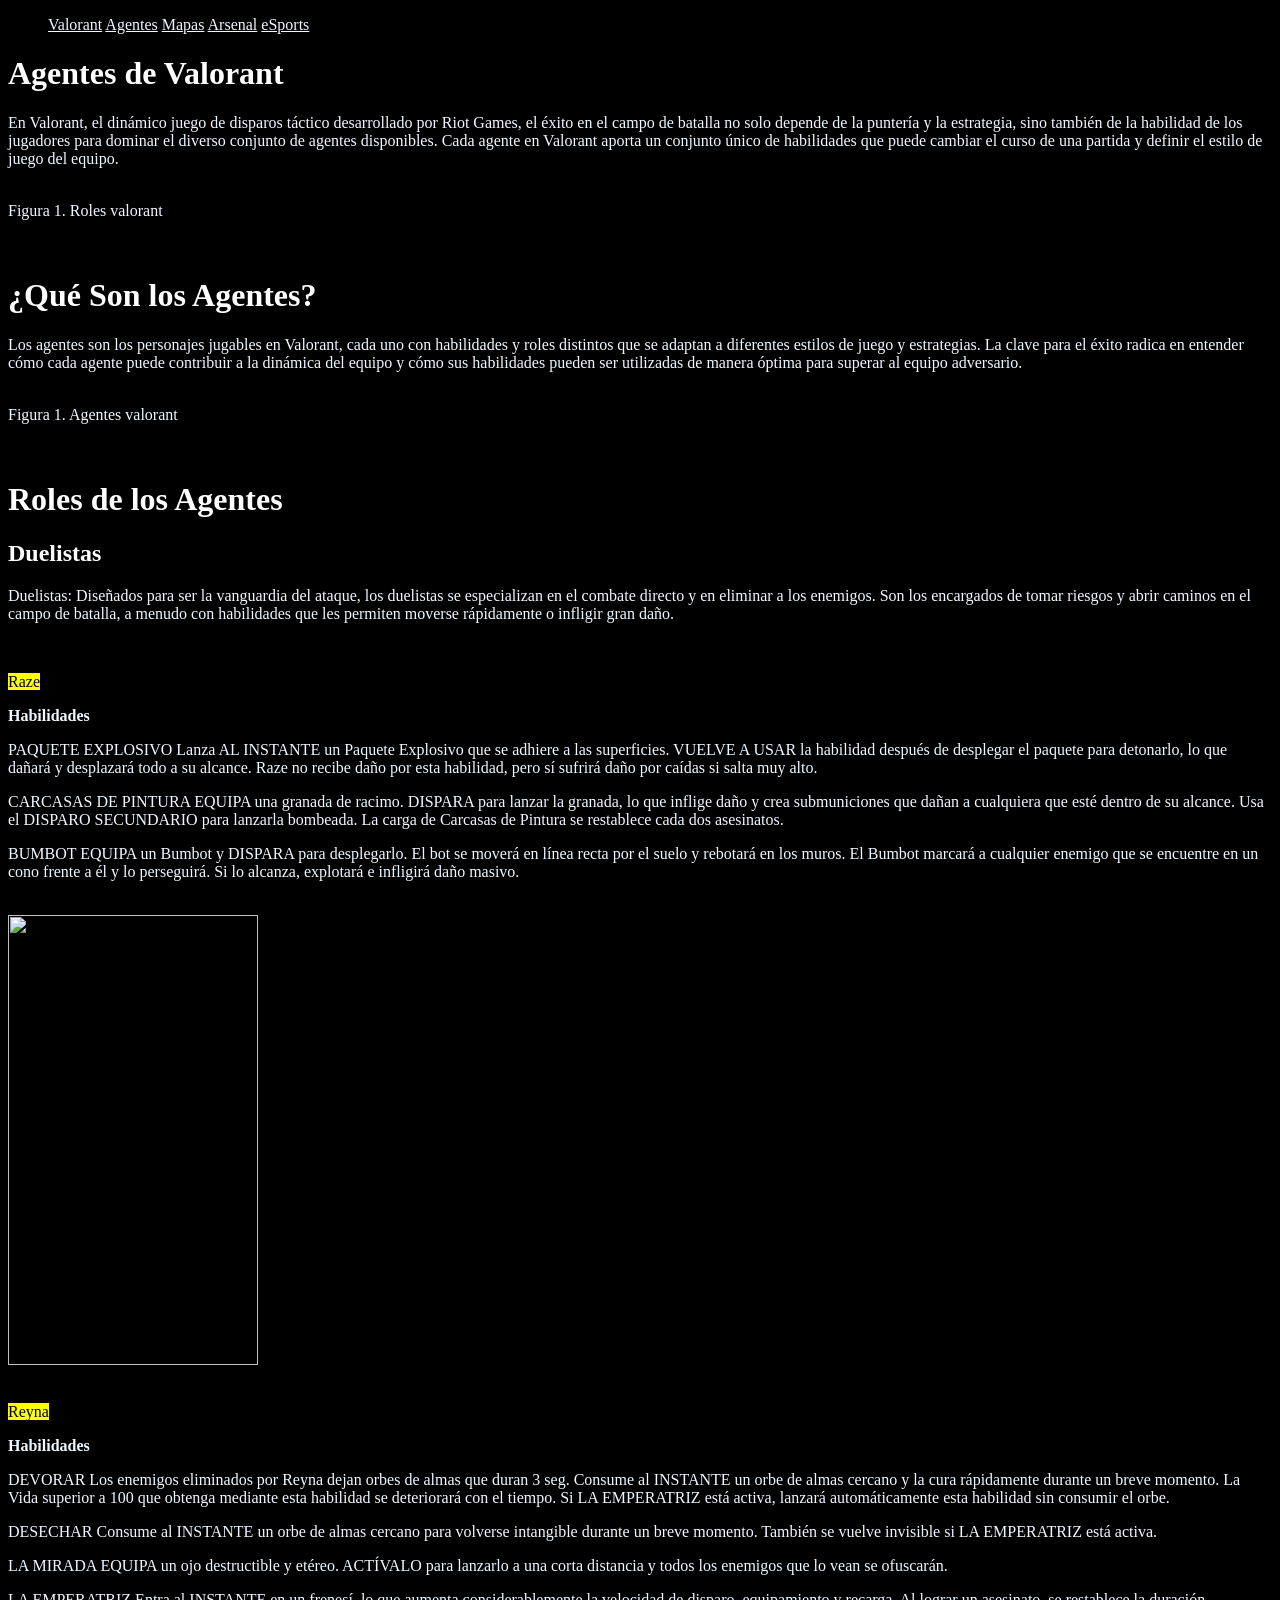
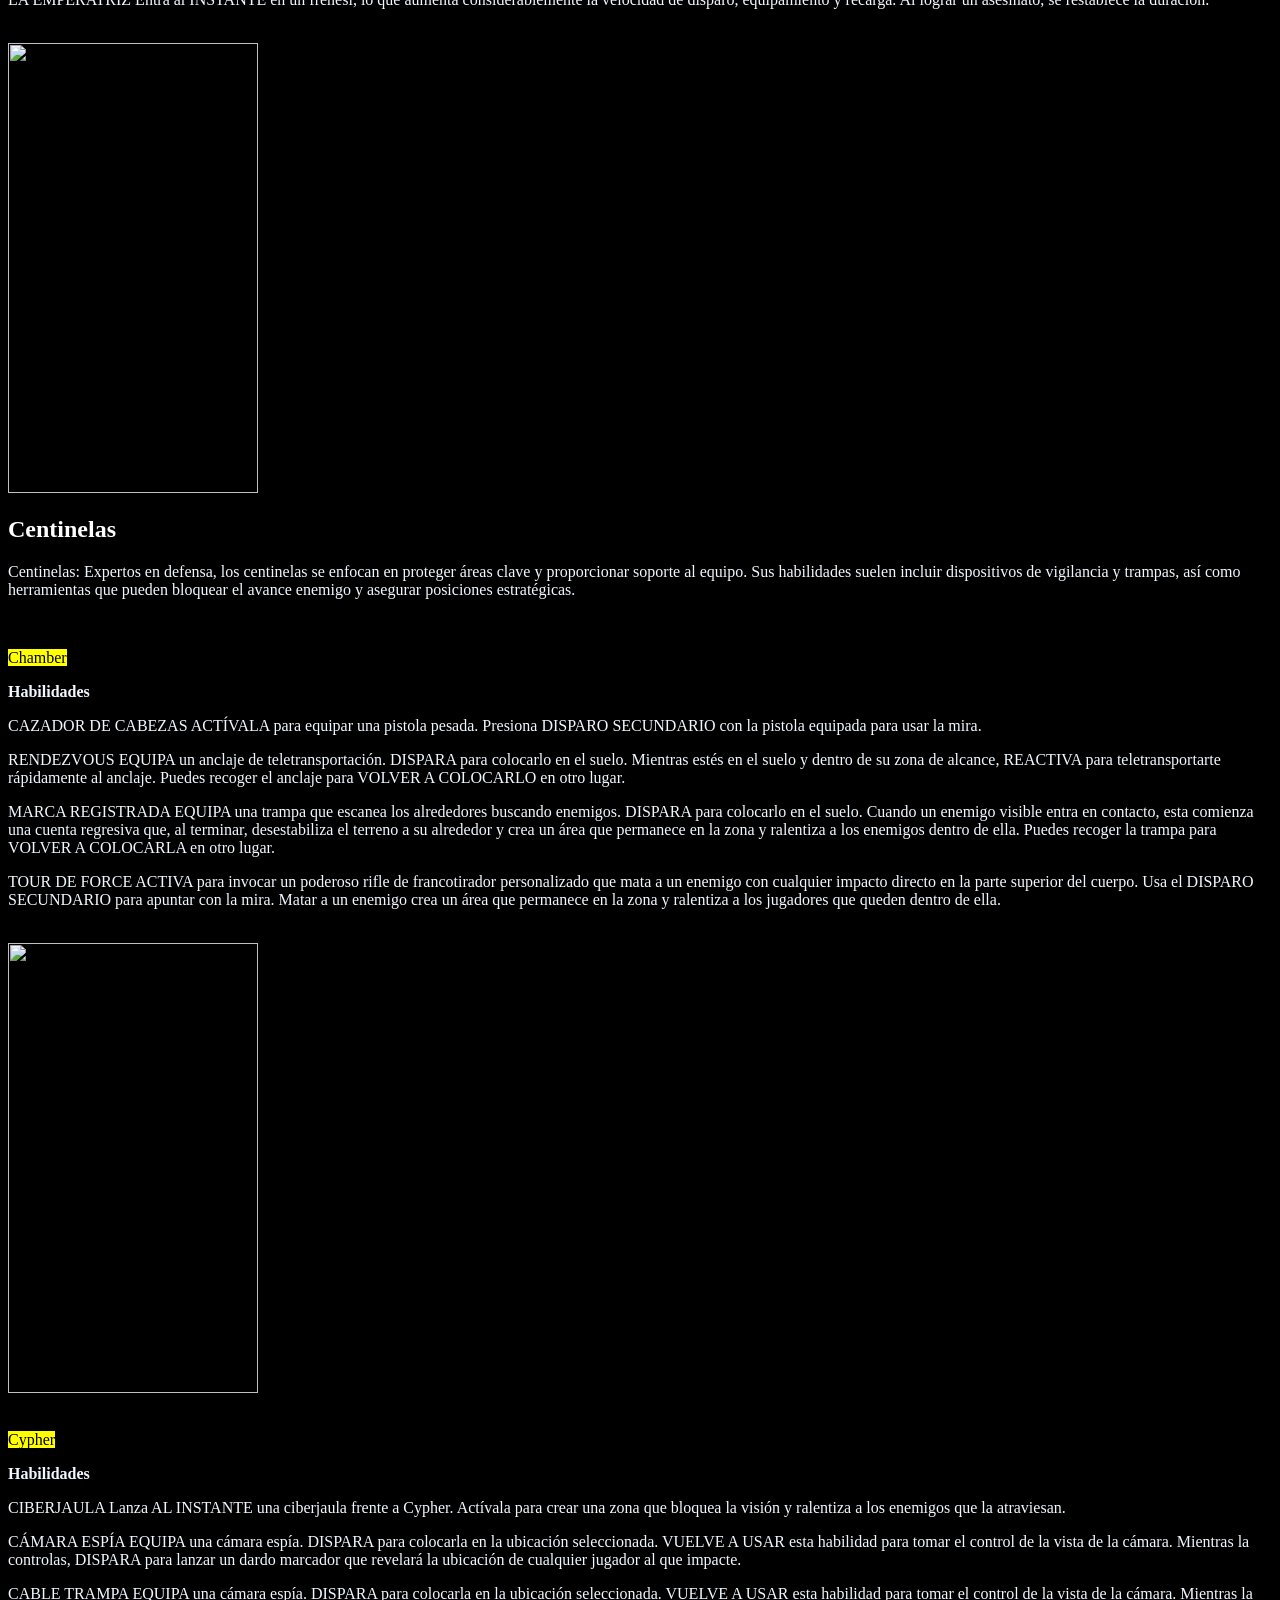
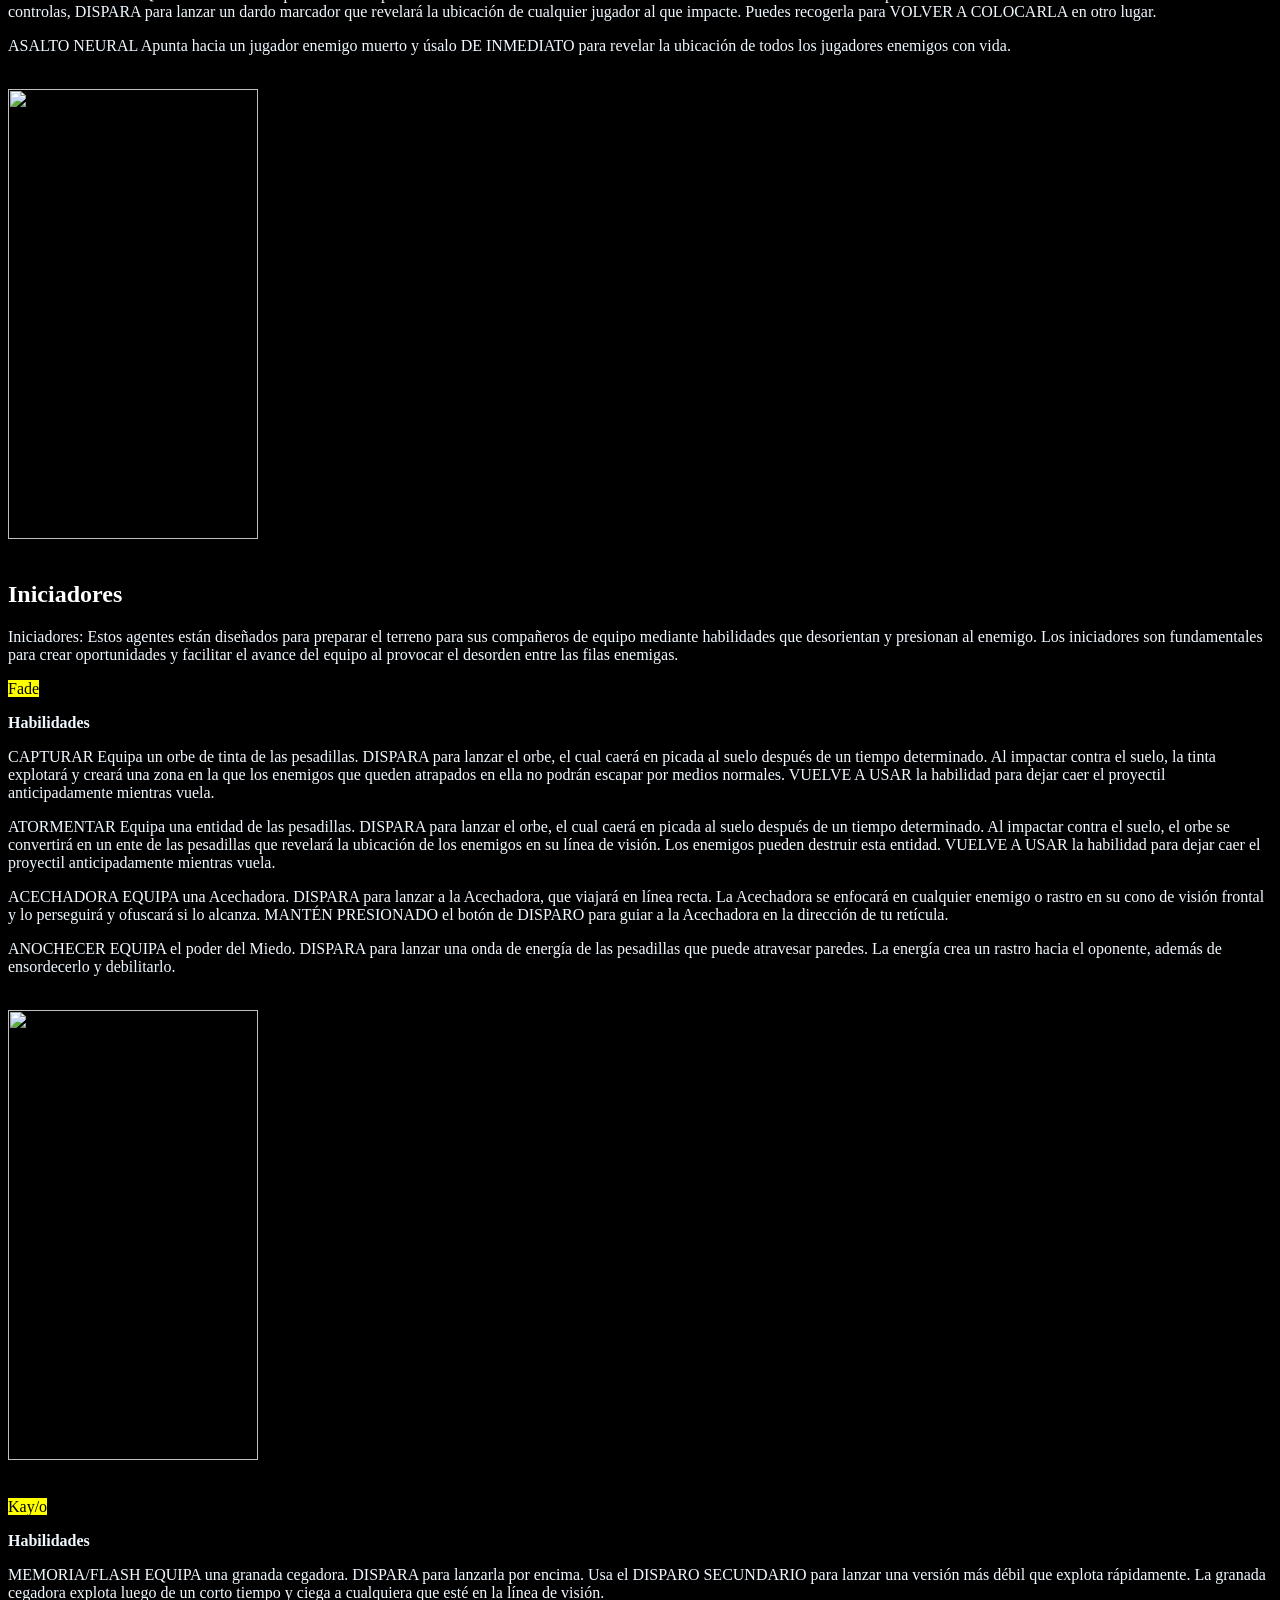
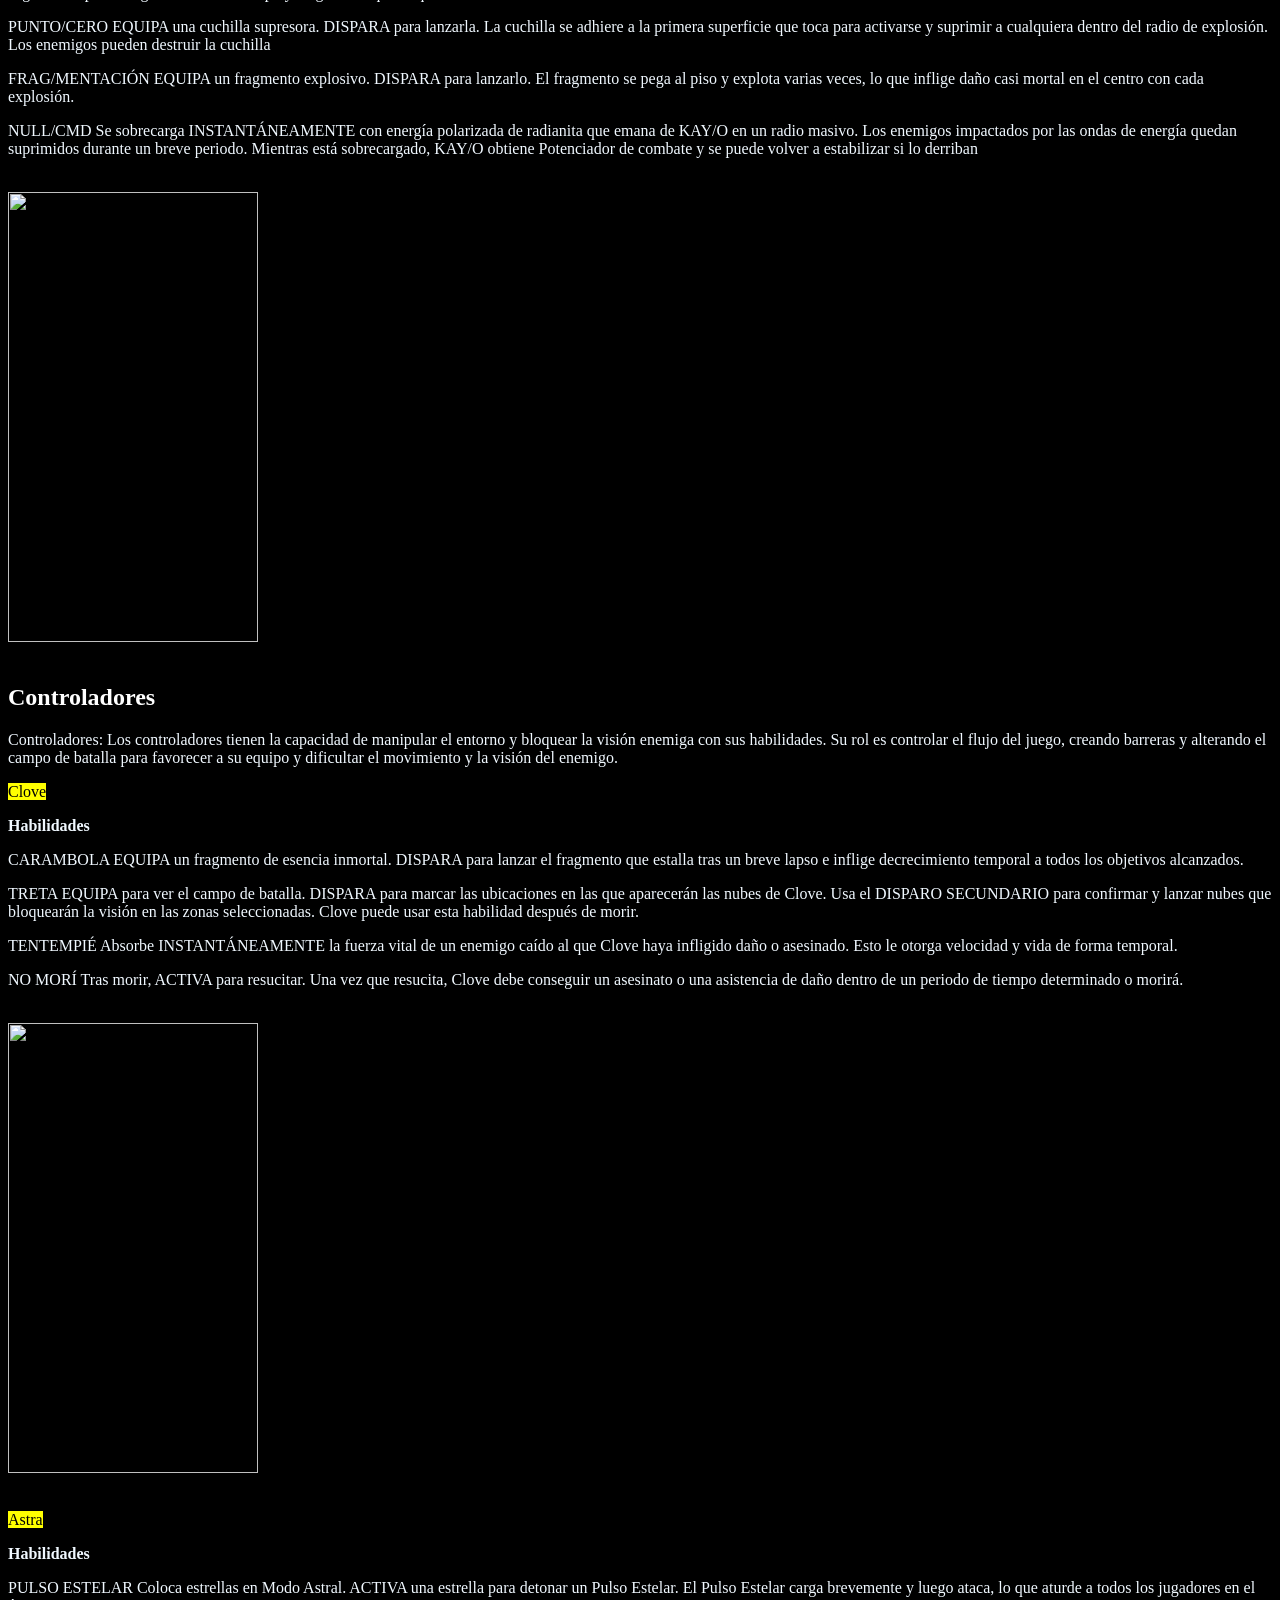
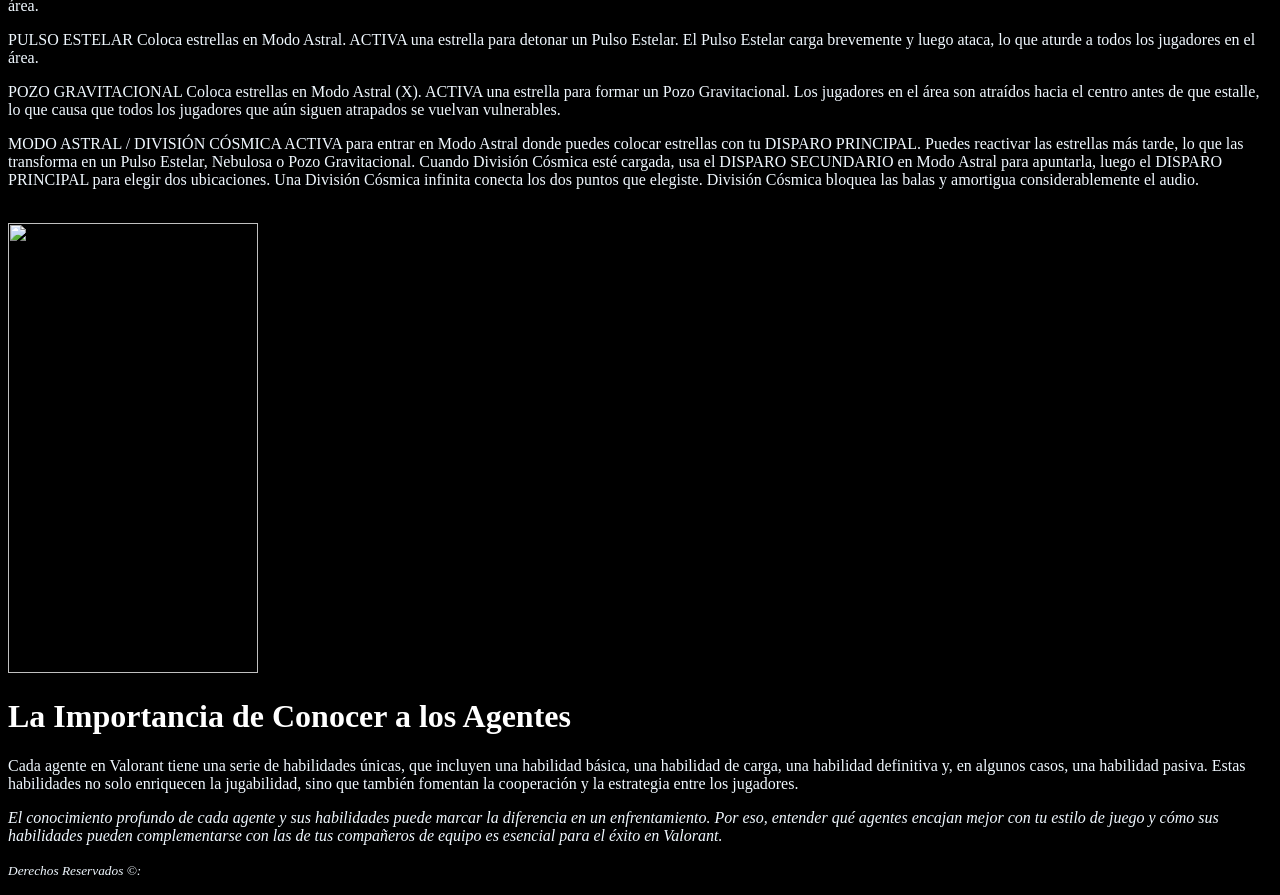
==== commit 4e75451a: "Texto Final 2.1" ====
--- a/Agentes.html
+++ b/Agentes.html
@@ -48,7 +48,7 @@
     <p lass="info" style="color: aliceblue;">CARCASAS DE PINTURA
     EQUIPA una granada de racimo. DISPARA para lanzar la granada, lo que inflige daño y crea submuniciones que dañan a cualquiera que esté dentro de su alcance. Usa el DISPARO SECUNDARIO para lanzarla bombeada. 
     La carga de Carcasas de Pintura se restablece cada dos asesinatos.</p>
-    <p lass="info" style="color: aliceblue;">BUMBOT<
+    <p lass="info" style="color: aliceblue;">BUMBOT
     EQUIPA un Bumbot y DISPARA para desplegarlo. El bot se moverá en línea recta por el suelo y rebotará en los muros. El Bumbot marcará a cualquier enemigo que se encuentre en un cono frente a él y lo perseguirá. 
     Si lo alcanza, explotará e infligirá daño masivo. </p>
     <br>
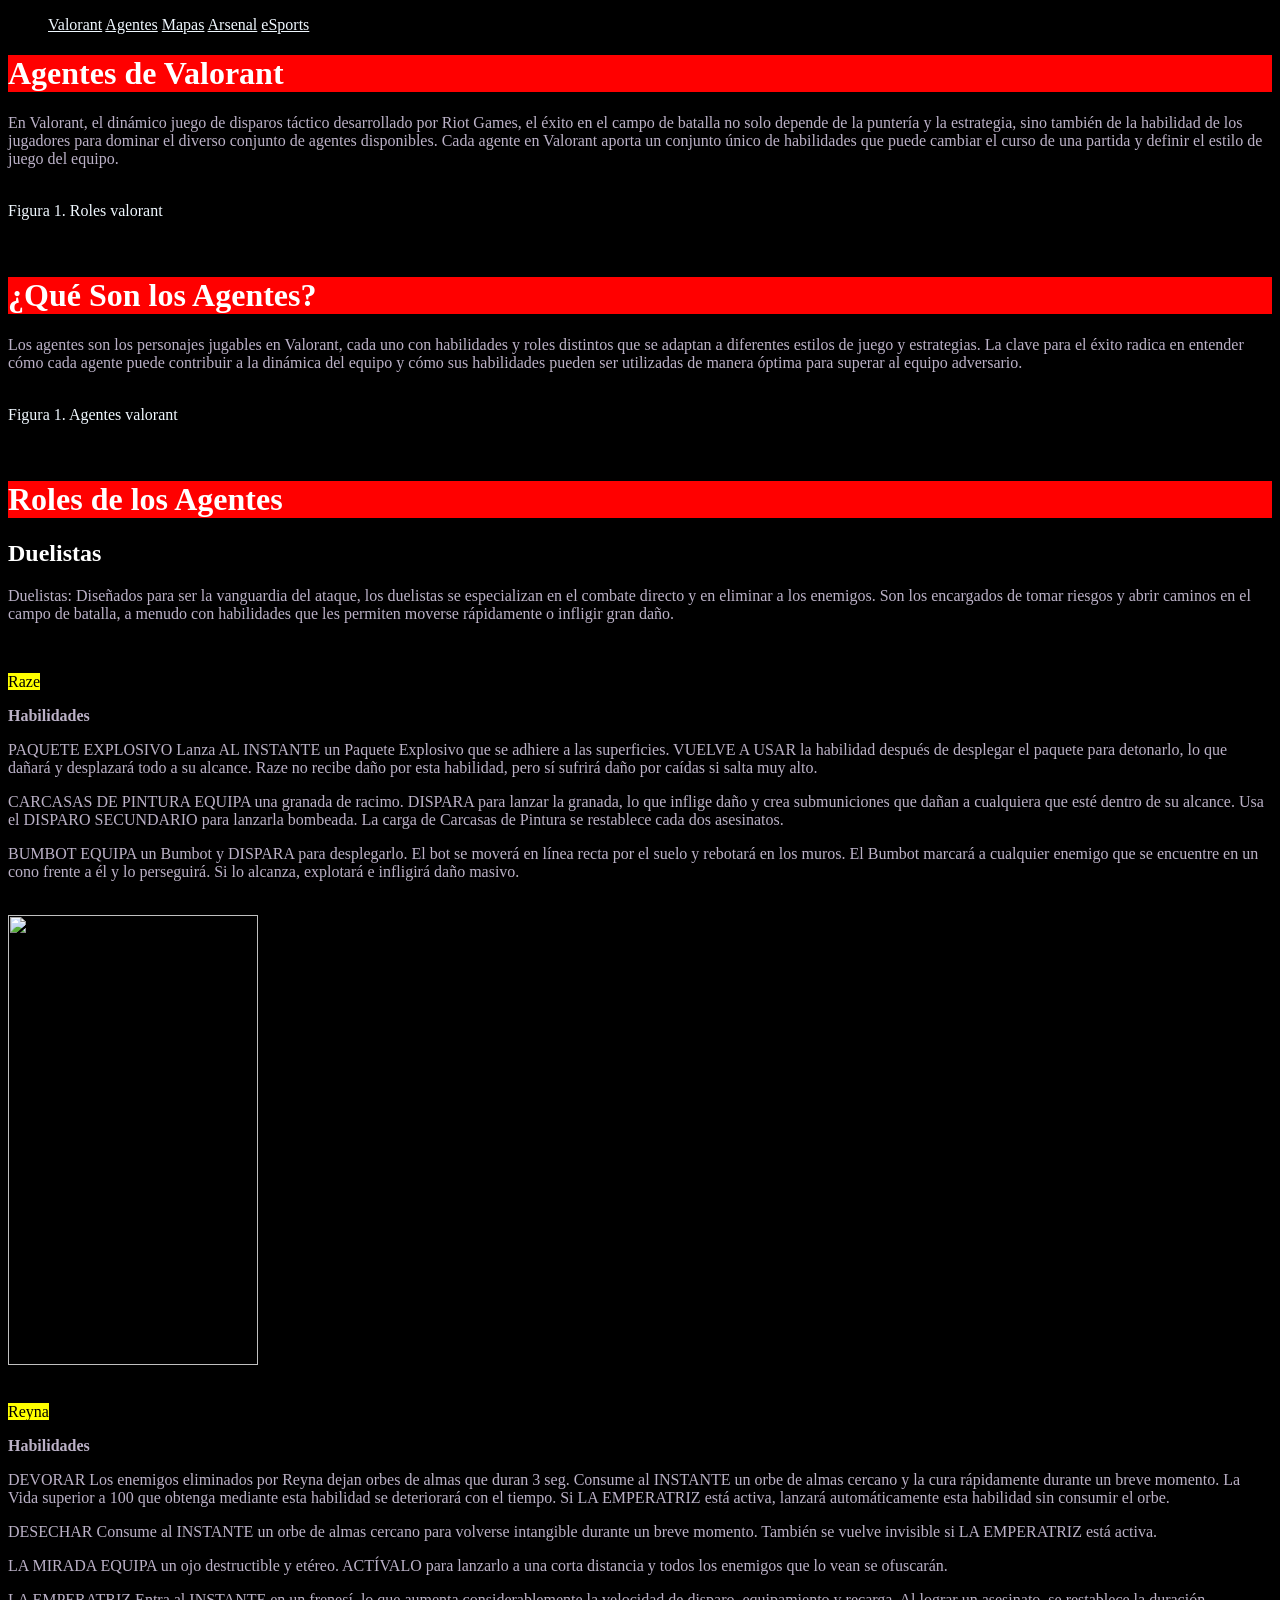
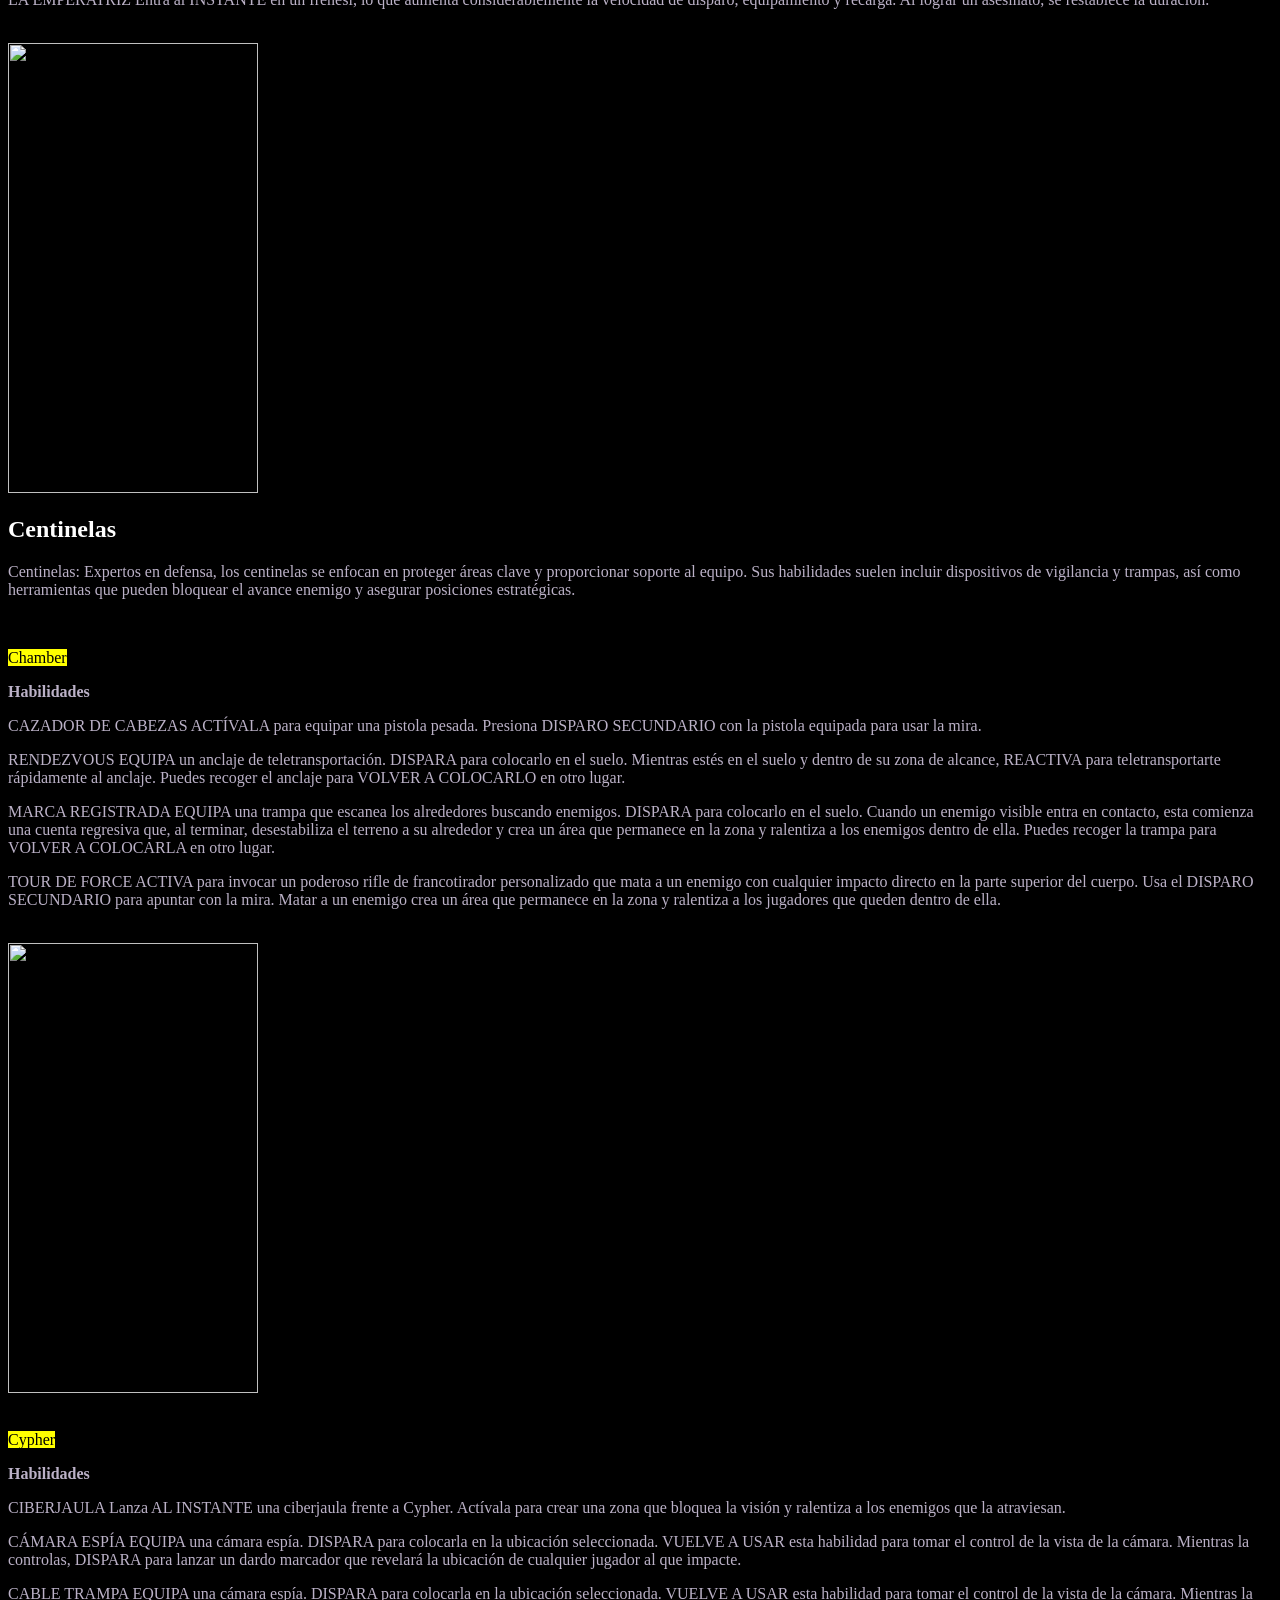
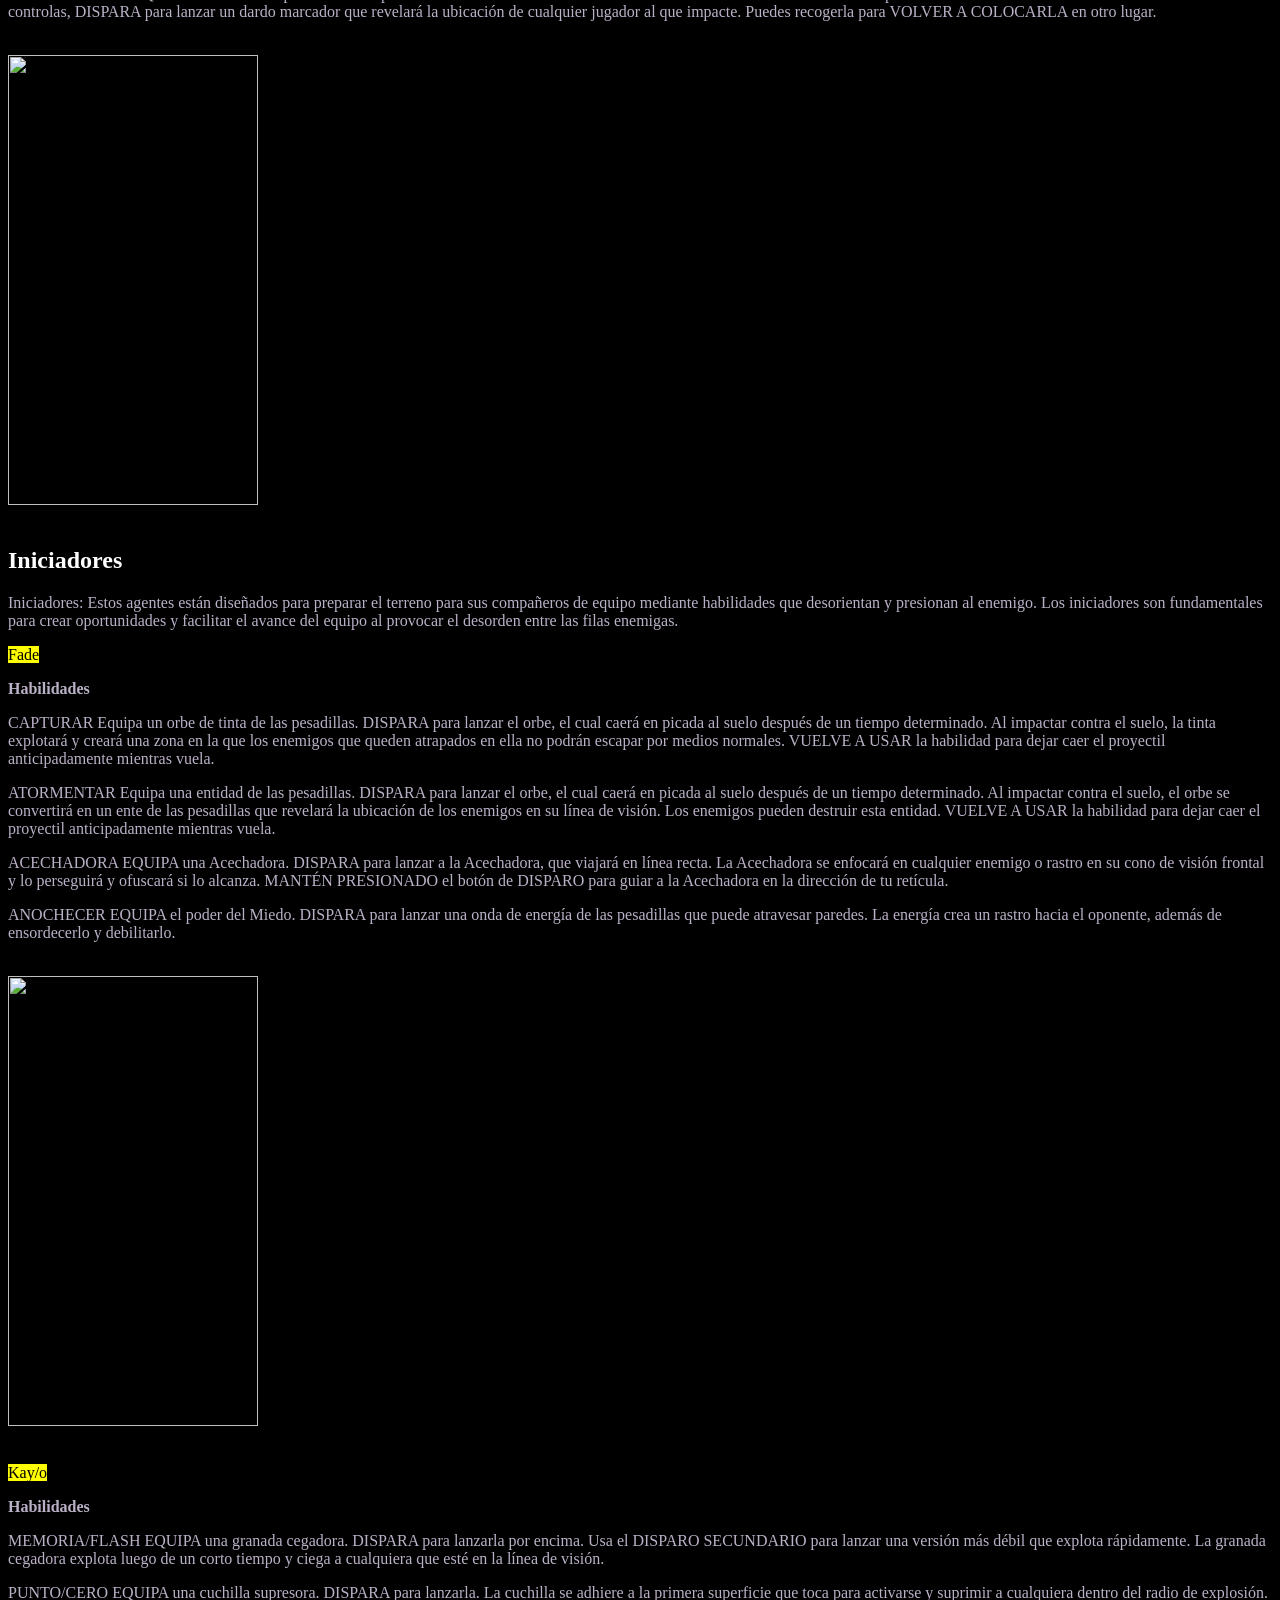
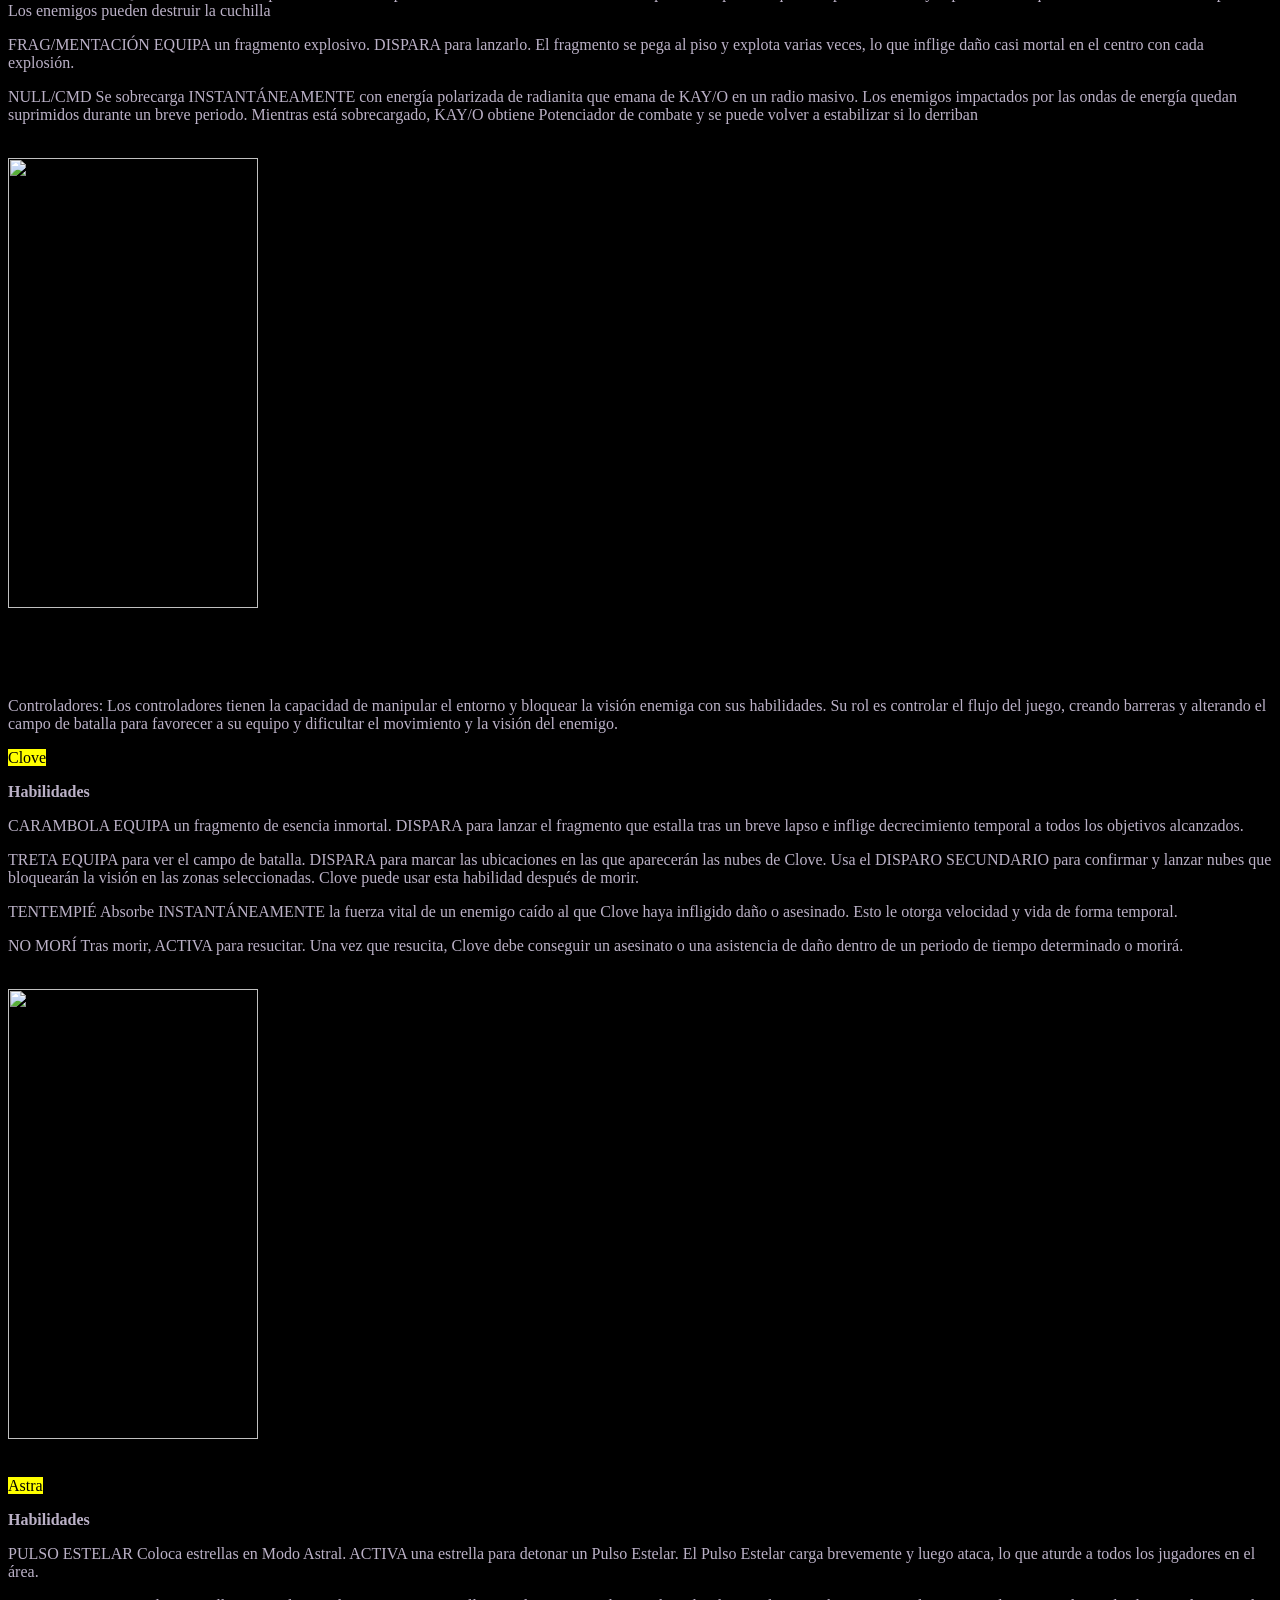
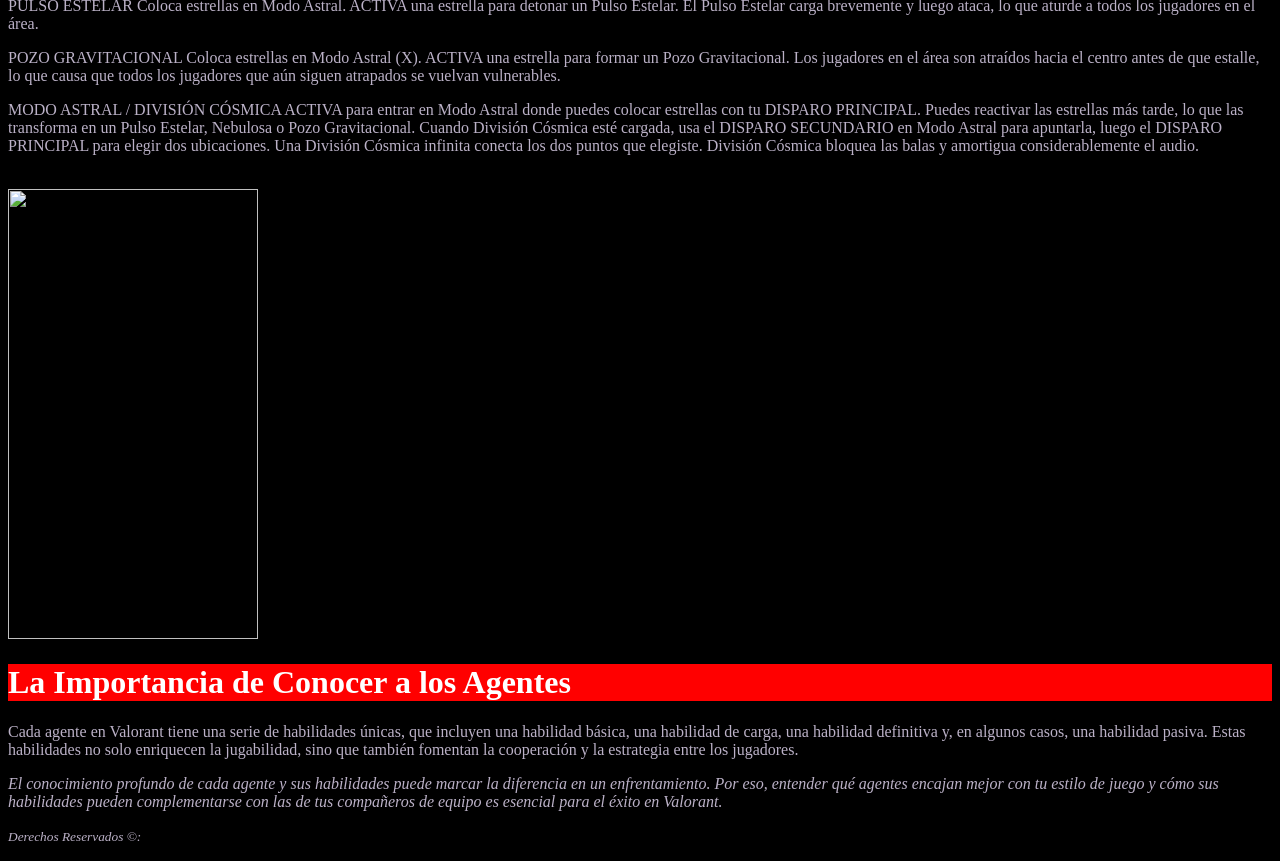
==== commit 501fc718: "Agentes" ====
--- a/Agentes.html
+++ b/Agentes.html
@@ -4,6 +4,7 @@
     <meta charset="UTF-8">
     <meta name="viewport" content="width=device-width, initial-scale=1.0">
     <title>Agente</title>
+    <link rel="stylesheet" href="Agentes.css">
 </head>
 <body style="background-color: black;"></body>
     <nav>
@@ -16,7 +17,7 @@
         </ul>
     </nav>
     <h1 class="title" style="color: rgb(255, 255, 255);">Agentes de Valorant</h1>
-    <p class="info" style="color: aliceblue;">En Valorant, el dinámico juego de disparos táctico desarrollado por Riot Games, el éxito en el campo de batalla no solo depende de la puntería y la estrategia, 
+    <p class="info">En Valorant, el dinámico juego de disparos táctico desarrollado por Riot Games, el éxito en el campo de batalla no solo depende de la puntería y la estrategia, 
     sino también de la habilidad de los jugadores para dominar el diverso conjunto de agentes disponibles. Cada agente en Valorant aporta un conjunto único de habilidades que puede cambiar el curso de una partida 
     y definir el estilo de juego del equipo.</p>
     <img src="https://i.pinimg.com/736x/8a/99/f1/8a99f15ed698ec4dfb48d38d8c5a43b2.jpg" alt="">
@@ -25,7 +26,7 @@
     <br>
     <br>
     <h1 class="title" style="color: rgb(255, 255, 255);">¿Qué Son los Agentes?</h1>
-    <p class="info" style="color: aliceblue;">Los agentes son los personajes jugables en Valorant, cada uno con habilidades y roles distintos que se adaptan a diferentes estilos de juego y estrategias. La clave 
+    <p class="info">Los agentes son los personajes jugables en Valorant, cada uno con habilidades y roles distintos que se adaptan a diferentes estilos de juego y estrategias. La clave 
     para el éxito radica en entender cómo cada agente puede contribuir a la dinámica del equipo y cómo sus habilidades pueden ser utilizadas de manera óptima para superar al equipo adversario.</p>
     <p lass="info" style="color: aliceblue;"> </p>
     <img src="https://i.pinimg.com/736x/99/65/1a/99651a8c63377f97681a05defad58a74.jpg" alt="">
@@ -37,18 +38,18 @@
 
 
     <h2 class="title" style="color: rgb(255, 255, 255);">Duelistas</h2>
-    <p class="info" style="color: aliceblue;">Duelistas: Diseñados para ser la vanguardia del ataque, los duelistas se especializan en el combate directo y en eliminar a los enemigos. Son los encargados de tomar 
+    <p class="info">Duelistas: Diseñados para ser la vanguardia del ataque, los duelistas se especializan en el combate directo y en eliminar a los enemigos. Son los encargados de tomar 
     riesgos y abrir caminos en el campo de batalla, a menudo con habilidades que les permiten moverse rápidamente o infligir gran daño.</p>
     <br>
-    <p lass="info" style="color: aliceblue;" > <mark>Raze</mark></p>
-    <p lass="info" style="color: aliceblue;"><b>Habilidades</b></p>
-    <p lass="info" style="color: aliceblue;">PAQUETE EXPLOSIVO
+    <p class="outline"> <mark>Raze</mark></p>
+    <p class="outline"><b>Habilidades</b></p>
+    <p lass="info">PAQUETE EXPLOSIVO
     Lanza AL INSTANTE un Paquete Explosivo que se adhiere a las superficies. VUELVE A USAR la habilidad después de desplegar el paquete para detonarlo, lo que dañará y desplazará todo a su alcance. Raze no recibe 
     daño por esta habilidad, pero sí sufrirá daño por caídas si salta muy alto.</p>
-    <p lass="info" style="color: aliceblue;">CARCASAS DE PINTURA
+    <p lass="info">CARCASAS DE PINTURA
     EQUIPA una granada de racimo. DISPARA para lanzar la granada, lo que inflige daño y crea submuniciones que dañan a cualquiera que esté dentro de su alcance. Usa el DISPARO SECUNDARIO para lanzarla bombeada. 
     La carga de Carcasas de Pintura se restablece cada dos asesinatos.</p>
-    <p lass="info" style="color: aliceblue;">BUMBOT
+    <p lass="info">BUMBOT
     EQUIPA un Bumbot y DISPARA para desplegarlo. El bot se moverá en línea recta por el suelo y rebotará en los muros. El Bumbot marcará a cualquier enemigo que se encuentre en un cono frente a él y lo perseguirá. 
     Si lo alcanza, explotará e infligirá daño masivo. </p>
     <br>
@@ -56,80 +57,80 @@
 
     <br>
     <br>
-    <p lass="info" style="color: aliceblue;"><mark>Reyna</mark></p>
-    <p lass="info" style="color: aliceblue;"><b>Habilidades</b></p>
-    <p lass="info" style="color: aliceblue;"> DEVORAR Los enemigos eliminados por Reyna dejan orbes de almas que duran 3 seg. Consume al INSTANTE un orbe de almas cercano y la cura rápidamente durante un breve momento. La Vida superior a 100 que obtenga mediante 
+    <p lass="info"><mark>Reyna</mark></p>
+    <p lass="info"><b>Habilidades</b></p>
+    <p lass="info"> DEVORAR Los enemigos eliminados por Reyna dejan orbes de almas que duran 3 seg. Consume al INSTANTE un orbe de almas cercano y la cura rápidamente durante un breve momento. La Vida superior a 100 que obtenga mediante 
     esta habilidad se deteriorará con el tiempo. Si LA EMPERATRIZ está activa, lanzará automáticamente esta habilidad sin consumir el orbe.</p>
-    <p lass="info" style="color: aliceblue;">DESECHAR Consume al INSTANTE un orbe de almas cercano para volverse intangible durante un breve momento. También se vuelve invisible si LA EMPERATRIZ está activa.</p>
-    <p lass="info" style="color: aliceblue;">LA MIRADA EQUIPA un ojo destructible y etéreo. ACTÍVALO para lanzarlo a una corta distancia y todos los enemigos que lo vean se ofuscarán.</p>
-    <p lass="info" style="color: aliceblue;">LA EMPERATRIZ Entra al INSTANTE en un frenesí, lo que aumenta considerablemente la velocidad de disparo, equipamiento y recarga. Al lograr un asesinato, se restablece la duración.</p>
+    <p lass="info">DESECHAR Consume al INSTANTE un orbe de almas cercano para volverse intangible durante un breve momento. También se vuelve invisible si LA EMPERATRIZ está activa.</p>
+    <p lass="info">LA MIRADA EQUIPA un ojo destructible y etéreo. ACTÍVALO para lanzarlo a una corta distancia y todos los enemigos que lo vean se ofuscarán.</p>
+    <p lass="info">LA EMPERATRIZ Entra al INSTANTE en un frenesí, lo que aumenta considerablemente la velocidad de disparo, equipamiento y recarga. Al lograr un asesinato, se restablece la duración.</p>
     <br>
     <img width="250" height="450" src="https://i.pinimg.com/564x/4d/59/51/4d595110a6081bea82a35e6bf3859f4a.jpg" alt="">
 
 
     <h2 class="title" style="color: rgb(255, 255, 255);">Centinelas</h2>
-    <p class="info" style="color: aliceblue;">Centinelas: Expertos en defensa, los centinelas se enfocan en proteger áreas clave y proporcionar soporte al equipo. Sus habilidades suelen incluir dispositivos de 
+    <p class="info">Centinelas: Expertos en defensa, los centinelas se enfocan en proteger áreas clave y proporcionar soporte al equipo. Sus habilidades suelen incluir dispositivos de 
     vigilancia y trampas, así como herramientas que pueden bloquear el avance enemigo y asegurar posiciones estratégicas.</p>
     <br>
-    <p lass="info" style="color: aliceblue;"><mark>Chamber</mark></p>
-    <p lass="info" style="color: aliceblue;"><b>Habilidades</b></p>
-    <p lass="info" style="color: aliceblue;">CAZADOR DE CABEZAS ACTÍVALA para equipar una pistola pesada. Presiona DISPARO SECUNDARIO con la pistola equipada para usar la mira.</p>
-    <p lass="info" style="color: aliceblue;">RENDEZVOUS EQUIPA un anclaje de teletransportación. DISPARA para colocarlo en el suelo. Mientras estés en el suelo y dentro de su zona de alcance, REACTIVA para teletransportarte rápidamente al anclaje. Puedes recoger 
+    <p lass="info"><mark>Chamber</mark></p>
+    <p lass="info"><b>Habilidades</b></p>
+    <p lass="info">CAZADOR DE CABEZAS ACTÍVALA para equipar una pistola pesada. Presiona DISPARO SECUNDARIO con la pistola equipada para usar la mira.</p>
+    <p lass="info">RENDEZVOUS EQUIPA un anclaje de teletransportación. DISPARA para colocarlo en el suelo. Mientras estés en el suelo y dentro de su zona de alcance, REACTIVA para teletransportarte rápidamente al anclaje. Puedes recoger 
     el anclaje para VOLVER A COLOCARLO en otro lugar.</p>
-    <p lass="info" style="color: aliceblue;">MARCA REGISTRADA
+    <p lass="info">MARCA REGISTRADA
     EQUIPA una trampa que escanea los alrededores buscando enemigos. DISPARA para colocarlo en el suelo. Cuando un enemigo visible entra en contacto, esta comienza una cuenta regresiva que, al terminar, desestabiliza el terreno a su alrededor y crea un área que 
     permanece en la zona y ralentiza a los enemigos dentro de ella. Puedes recoger la trampa para VOLVER A COLOCARLA en otro lugar.</p>
-    <p lass="info" style="color: aliceblue;">TOUR DE FORCE ACTIVA para invocar un poderoso rifle de francotirador personalizado que mata a un enemigo con cualquier impacto directo en la parte superior del cuerpo. Usa el DISPARO SECUNDARIO para apuntar con la mira. 
+    <p lass="info">TOUR DE FORCE ACTIVA para invocar un poderoso rifle de francotirador personalizado que mata a un enemigo con cualquier impacto directo en la parte superior del cuerpo. Usa el DISPARO SECUNDARIO para apuntar con la mira. 
     Matar a un enemigo crea un área que permanece en la zona y ralentiza a los jugadores que queden dentro de ella.</p>
     <br>
     <img width="250" height="450" src="https://i.pinimg.com/564x/8b/c4/5f/8bc45fa38bfc86bcd5d2e80dce700d32.jpg" alt="">
     <br>
     <br>
-    <p lass="info" style="color: aliceblue;"><mark>Cypher</markr</p>
-        <p lass="info" style="color: aliceblue;"><b>Habilidades</b></p>
-    <p lass="info" style="color: aliceblue;">CIBERJAULA
+    <p lass="info"><mark>Cypher</markr</p>
+        <p lass="info"><b>Habilidades</b></p>
+    <p lass="info">CIBERJAULA
         Lanza AL INSTANTE una ciberjaula frente a Cypher. Actívala para crear una zona que bloquea la visión y ralentiza a los enemigos que la atraviesan.</p>
-    <p lass="info" style="color: aliceblue;"> CÁMARA ESPÍA
+    <p lass="info"> CÁMARA ESPÍA
     EQUIPA una cámara espía. DISPARA para colocarla en la ubicación seleccionada. VUELVE A USAR esta habilidad para tomar el control de la vista de la cámara. Mientras la controlas, DISPARA para lanzar un dardo marcador que revelará la ubicación de cualquier jugador 
     al que impacte.</p>
-    <p lass="info" style="color: aliceblue;">CABLE TRAMPA
+    <p lass="info">CABLE TRAMPA
     EQUIPA una cámara espía. DISPARA para colocarla en la ubicación seleccionada. VUELVE A USAR esta habilidad para tomar el control de la vista de la cámara. Mientras la controlas, DISPARA para lanzar un dardo marcador que revelará la ubicación de cualquier jugador 
     al que impacte. Puedes recogerla para VOLVER A COLOCARLA en otro lugar.</p>
-    <p lass="info" style="color: aliceblue;">ASALTO NEURAL Apunta hacia un jugador enemigo muerto y úsalo DE INMEDIATO para revelar la ubicación de todos los jugadores enemigos con vida.</p>
+    <p lass="info"ASALTO NEURAL Apunta hacia un jugador enemigo muerto y úsalo DE INMEDIATO para revelar la ubicación de todos los jugadores enemigos con vida.</p>
     <br>
     <img width="250" height="450" src="https://i.pinimg.com/564x/5a/25/80/5a25808edfad818fd3a30614f91525c7.jpg" alt="">
 
     <br>
     <br>
     <h2 class="title" style="color: rgb(255, 255, 255);">Iniciadores</h2>
-    <p class="info" style="color: aliceblue;">Iniciadores: Estos agentes están diseñados para preparar el terreno para sus compañeros de equipo mediante habilidades que desorientan y presionan al enemigo. Los 
+    <p class="info">Iniciadores: Estos agentes están diseñados para preparar el terreno para sus compañeros de equipo mediante habilidades que desorientan y presionan al enemigo. Los 
     iniciadores son fundamentales para crear oportunidades y facilitar el avance del equipo al provocar el desorden entre las filas enemigas.</p>
-    <p lass="info" style="color: aliceblue;"><mark>Fade</mark></p>
-    <p lass="info" style="color: aliceblue;"><b>Habilidades</b></p>
-    <p lass="info" style="color: aliceblue;">CAPTURAR
+    <p lass="info"><mark>Fade</mark></p>
+    <p lass="info"><b>Habilidades</b></p>
+    <p lass="info">CAPTURAR
     Equipa un orbe de tinta de las pesadillas. DISPARA para lanzar el orbe, el cual caerá en picada al suelo después de un tiempo determinado. Al impactar contra el suelo, la tinta explotará y creará una zona en la que los enemigos que queden atrapados en ella no 
     podrán escapar por medios normales. VUELVE A USAR la habilidad para dejar caer el proyectil anticipadamente mientras vuela. </p>
-    <p lass="info" style="color: aliceblue;">ATORMENTAR
+    <p lass="info">ATORMENTAR
     Equipa una entidad de las pesadillas. DISPARA para lanzar el orbe, el cual caerá en picada al suelo después de un tiempo determinado. Al impactar contra el suelo, el orbe se convertirá en un ente de las pesadillas que revelará la ubicación de los enemigos en 
     su línea de visión. Los enemigos pueden destruir esta entidad. VUELVE A USAR la habilidad para dejar caer el proyectil anticipadamente mientras vuela.</p>
-    <p lass="info" style="color: aliceblue;">ACECHADORA
+    <p lass="info">ACECHADORA
     EQUIPA una Acechadora. DISPARA para lanzar a la Acechadora, que viajará en línea recta. La Acechadora se enfocará en cualquier enemigo o rastro en su cono de visión frontal y lo perseguirá y ofuscará si lo alcanza. MANTÉN PRESIONADO el botón de DISPARO para 
     guiar a la Acechadora en la dirección de tu retícula.</p>
-    <p lass="info" style="color: aliceblue;">ANOCHECER EQUIPA el poder del Miedo. DISPARA para lanzar una onda de energía de las pesadillas que puede atravesar paredes. La energía crea un rastro hacia el oponente, además de ensordecerlo y debilitarlo.</p>
+    <p lass="info">ANOCHECER EQUIPA el poder del Miedo. DISPARA para lanzar una onda de energía de las pesadillas que puede atravesar paredes. La energía crea un rastro hacia el oponente, además de ensordecerlo y debilitarlo.</p>
     <br>
     <img width="250" height="450" src="https://i.pinimg.com/564x/17/cc/23/17cc23c955ec695fd2ef38d06ae2f712.jpg" alt="">
 
     <br>
     <br>
-    <p lass="info" style="color: aliceblue;"><mark>Kay/o</mark></p>
-    <p lass="info" style="color: aliceblue;"><b>Habilidades</b></p>
-    <p lass="info" style="color: aliceblue;"> MEMORIA/FLASH
+    <p lass="info"><mark>Kay/o</mark></p>
+    <p lass="info"><b>Habilidades</b></p>
+    <p lass="info"> MEMORIA/FLASH
     EQUIPA una granada cegadora. DISPARA para lanzarla por encima. Usa el DISPARO SECUNDARIO para lanzar una versión más débil que explota rápidamente. La granada cegadora explota luego de un corto tiempo y ciega a cualquiera que esté en la línea de visión.</p>
-    <p lass="info" style="color: aliceblue;">PUNTO/CERO
+    <p lass="info">PUNTO/CERO
         EQUIPA una cuchilla supresora. DISPARA para lanzarla. La cuchilla se adhiere a la primera superficie que toca para activarse y suprimir a cualquiera dentro del radio de explosión. Los enemigos pueden destruir la cuchilla</p>
-    <p lass="info" style="color: aliceblue;"> FRAG/MENTACIÓN
+    <p lass="info"> FRAG/MENTACIÓN
         EQUIPA un fragmento explosivo. DISPARA para lanzarlo. El fragmento se pega al piso y explota varias veces, lo que inflige daño casi mortal en el centro con cada explosión.</p>
-    <p lass="info" style="color: aliceblue;"> NULL/CMD
+    <p lass="info"> NULL/CMD
     Se sobrecarga INSTANTÁNEAMENTE con energía polarizada de radianita que emana de KAY/O en un radio masivo. Los enemigos impactados por las ondas de energía quedan suprimidos durante un breve periodo. Mientras está sobrecargado, KAY/O obtiene Potenciador de 
      combate y se puede volver a estabilizar si lo derriban</p>
      <br>
@@ -137,35 +138,35 @@
 
      <br>
      <br>
-    <h2 class="title" style="color: rgb(255, 255, 255);">Controladores</h2>
-    <p class="info" style="color: aliceblue;">Controladores: Los controladores tienen la capacidad de manipular el entorno y bloquear la visión enemiga con sus habilidades. Su rol es controlar el flujo del juego,       
+    <h2 class="title">Controladores</h2>
+    <p class="info">Controladores: Los controladores tienen la capacidad de manipular el entorno y bloquear la visión enemiga con sus habilidades. Su rol es controlar el flujo del juego,       
     creando barreras y alterando el campo de batalla para favorecer a su equipo y dificultar el movimiento y la visión del enemigo.</p>
-    <p lass="info" style="color: aliceblue;"><mark>Clove</mark></p>
-    <p lass="info" style="color: aliceblue;"><b>Habilidades</b></p>
-    <p lass="info" style="color: aliceblue;">CARAMBOLA
+    <p lass="info"><mark>Clove</mark></p>
+    <p lass="info"><b>Habilidades</b></p>
+    <p lass="info">CARAMBOLA
         EQUIPA un fragmento de esencia inmortal. DISPARA para lanzar el fragmento que estalla tras un breve lapso e inflige decrecimiento temporal a todos los objetivos alcanzados. </p>
-    <p lass="info" style="color: aliceblue;"> TRETA
+    <p lass="info" > TRETA
     EQUIPA para ver el campo de batalla. DISPARA para marcar las ubicaciones en las que aparecerán las nubes de Clove. Usa el DISPARO SECUNDARIO para confirmar y lanzar nubes que bloquearán la visión en las zonas seleccionadas. Clove puede usar esta habilidad 
     después de morir.</p>
-    <p lass="info" style="color: aliceblue;">TENTEMPIÉ
+    <p lass="info">TENTEMPIÉ
      Absorbe INSTANTÁNEAMENTE la fuerza vital de un enemigo caído al que Clove haya infligido daño o asesinado. Esto le otorga velocidad y vida de forma temporal. </p>
-    <p lass="info" style="color: aliceblue;">NO MORÍ
+    <p lass="info">NO MORÍ
     Tras morir, ACTIVA para resucitar. Una vez que resucita, Clove debe conseguir un asesinato o una asistencia de daño dentro de un periodo de tiempo determinado o morirá.</p>
     <br>
     <img width="250" height="450" src="https://i.pinimg.com/736x/da/a9/a1/daa9a1fb649b03a1e98851104634c850.jpg" alt="">
 
     <br>
     <br>
-    <p lass="info" style="color: aliceblue;"><mark>Astra</mark></p>
-    <p lass="info" style="color: aliceblue;"><b>Habilidades</b></p>
-    <p lass="info" style="color: aliceblue;">PULSO ESTELAR
+    <p lass="info"><mark>Astra</mark></p>
+    <p lass="info"><b>Habilidades</b></p>
+    <p lass="info">PULSO ESTELAR
         Coloca estrellas en Modo Astral. ACTIVA una estrella para detonar un Pulso Estelar. El Pulso Estelar carga brevemente y luego ataca, lo que aturde a todos los jugadores en el área. </p>
-    <p lass="info" style="color: aliceblue;">PULSO ESTELAR
+    <p lass="info">PULSO ESTELAR
         Coloca estrellas en Modo Astral. ACTIVA una estrella para detonar un Pulso Estelar. El Pulso Estelar carga brevemente y luego ataca, lo que aturde a todos los jugadores en el área.</p>
-    <p lass="info" style="color: aliceblue;">POZO GRAVITACIONAL
+    <p lass="info">POZO GRAVITACIONAL
     Coloca estrellas en Modo Astral (X). ACTIVA una estrella para formar un Pozo Gravitacional. Los jugadores en el área son atraídos hacia el centro antes de que estalle, lo que causa que todos 
     los jugadores que aún siguen atrapados se vuelvan vulnerables.</p>
-    <p lass="info" style="color: aliceblue;">MODO ASTRAL / DIVISIÓN CÓSMICA
+    <p lass="info">MODO ASTRAL / DIVISIÓN CÓSMICA
     ACTIVA para entrar en Modo Astral donde puedes colocar estrellas con tu DISPARO PRINCIPAL. Puedes reactivar las estrellas más tarde, lo que las transforma en un Pulso Estelar, Nebulosa o Pozo Gravitacional. Cuando División Cósmica esté cargada, usa el 
     DISPARO SECUNDARIO en Modo Astral para apuntarla, luego el DISPARO PRINCIPAL para elegir dos ubicaciones. Una División Cósmica infinita conecta los dos puntos que elegiste. División Cósmica bloquea las balas y amortigua considerablemente el audio.</p>
     <br>
@@ -173,9 +174,9 @@
 
     <br>
     <h1 class="title" style="color: rgb(255, 255, 255);">La Importancia de Conocer a los Agentes</h1>
-    <p lass="info" style="color: aliceblue;">Cada agente en Valorant tiene una serie de habilidades únicas, que incluyen una habilidad básica, una habilidad de carga, una habilidad definitiva y, en algunos casos, 
+    <p lass="info">Cada agente en Valorant tiene una serie de habilidades únicas, que incluyen una habilidad básica, una habilidad de carga, una habilidad definitiva y, en algunos casos, 
     una habilidad pasiva. Estas habilidades no solo enriquecen la jugabilidad, sino que también fomentan la cooperación y la estrategia entre los jugadores.</p>
-    <p lass="info" style="color: aliceblue;"><em>El conocimiento profundo de cada agente y sus habilidades puede marcar la diferencia en un enfrentamiento. Por eso, entender qué agentes encajan mejor con tu estilo de 
+    <p lass="info"><em>El conocimiento profundo de cada agente y sus habilidades puede marcar la diferencia en un enfrentamiento. Por eso, entender qué agentes encajan mejor con tu estilo de 
         juego y cómo sus habilidades pueden complementarse con las de tus compañeros de equipo es esencial para el éxito en Valorant.</em></p>
 
     <footer style="color: aliceblue;">
--- a/Agentes.css
+++ b/Agentes.css
@@ -0,0 +1,5 @@
+h1 {background-color: rgb(255, 0, 0); }
+p {color: rgb(187, 177, 199);}
+p.outline {
+    outline: 1px rgb(95, 179, 88);
+}
